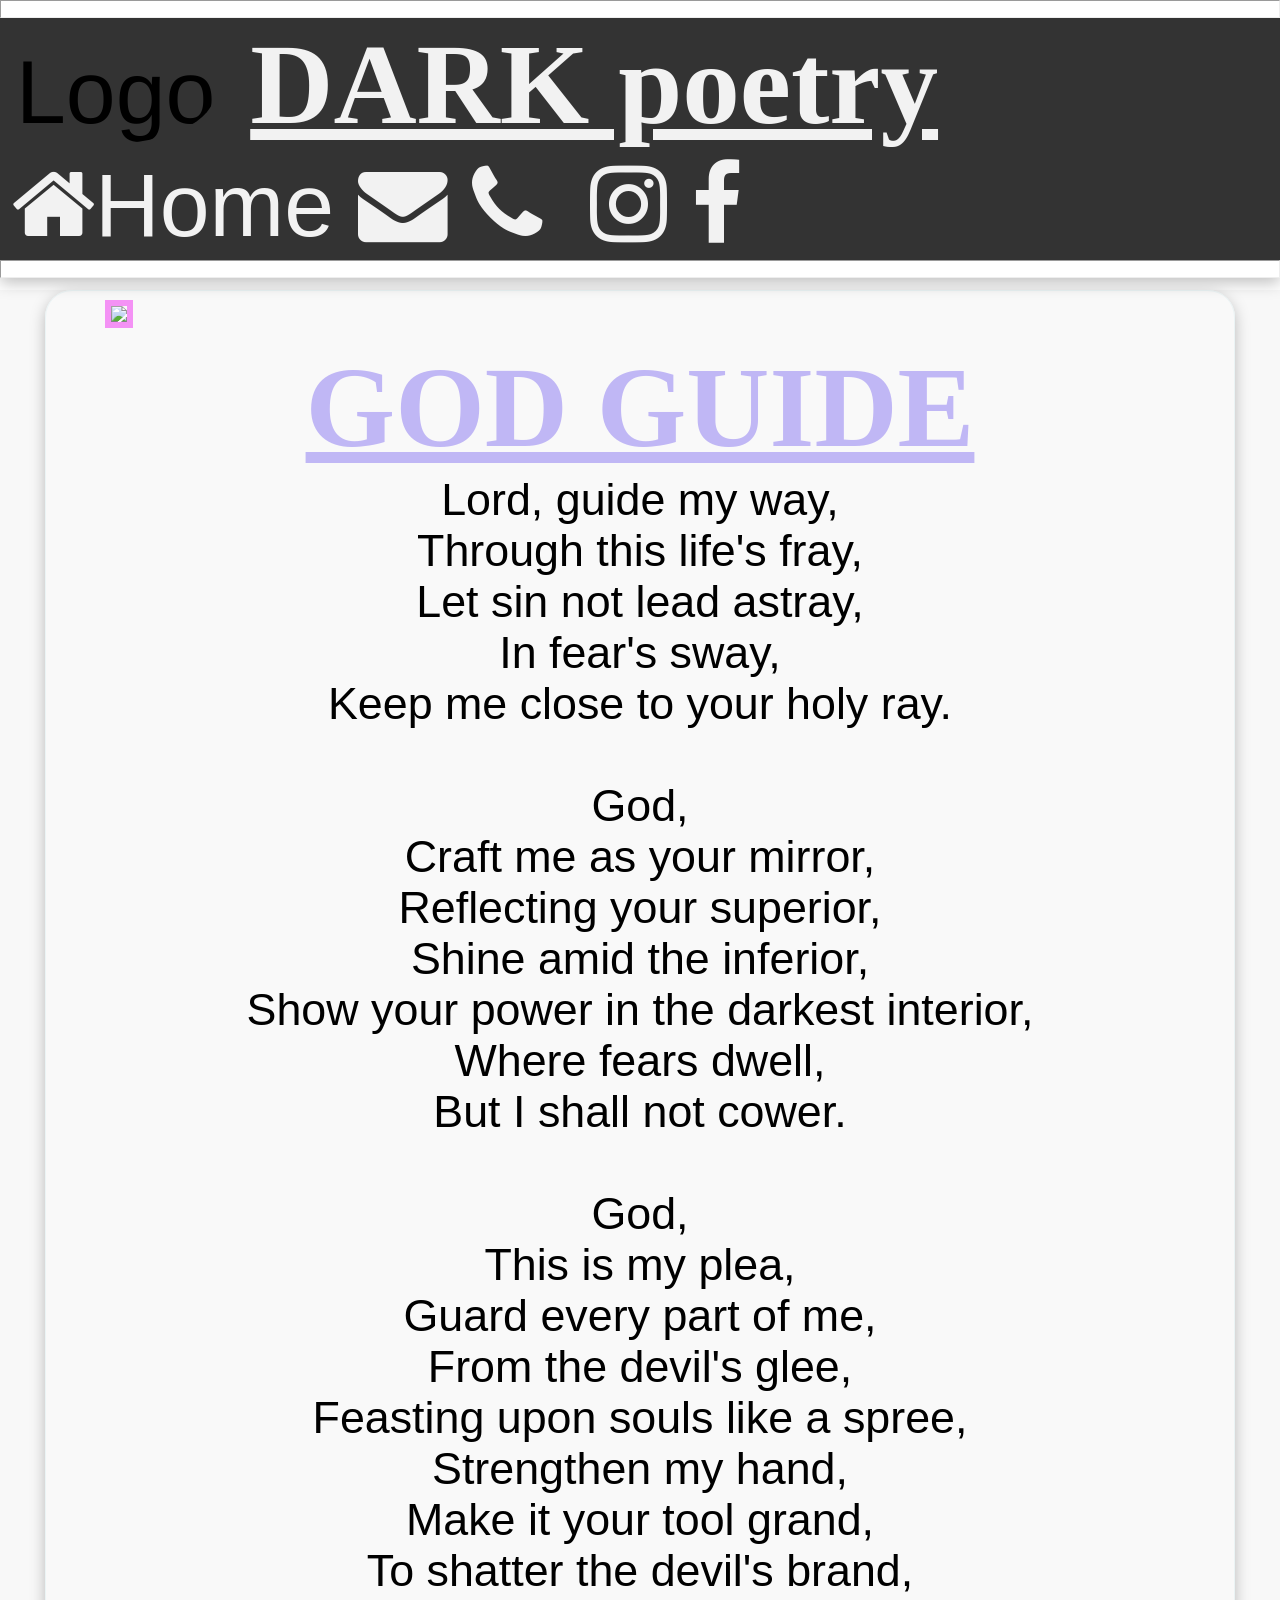
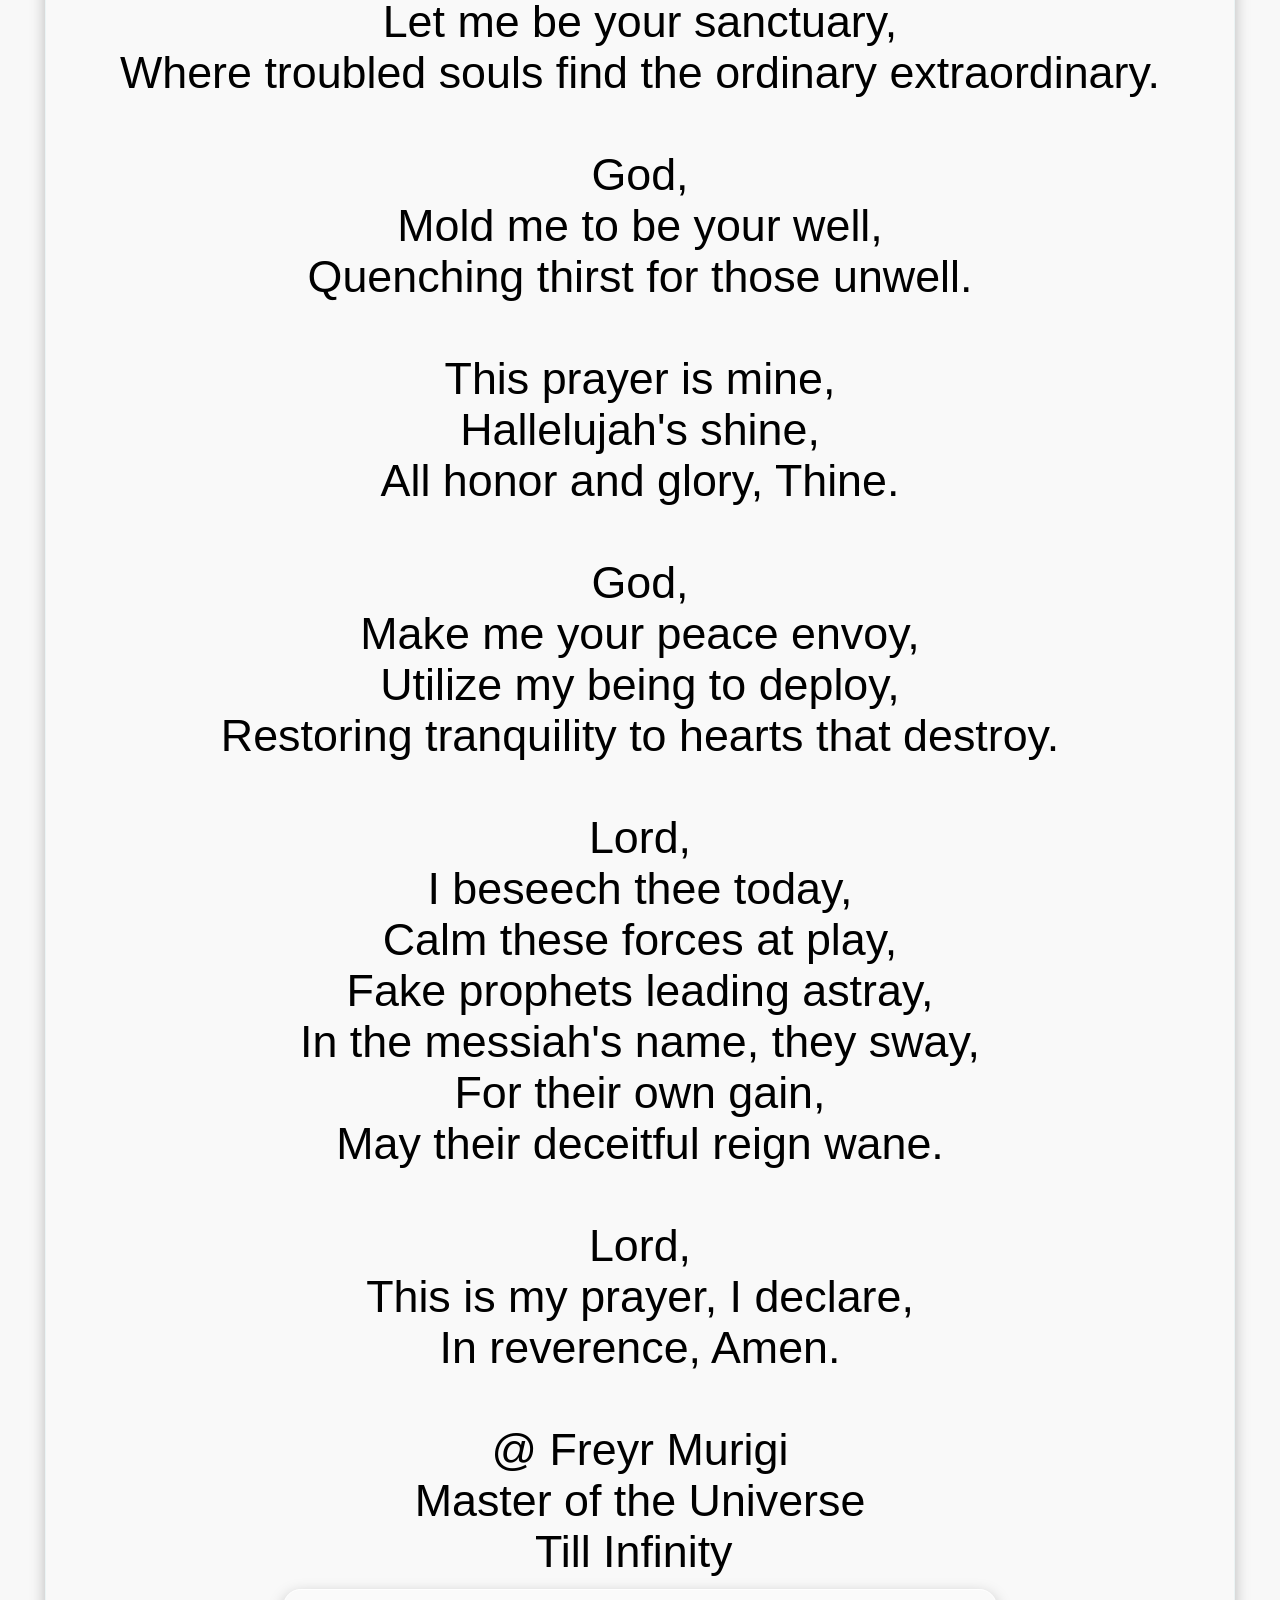
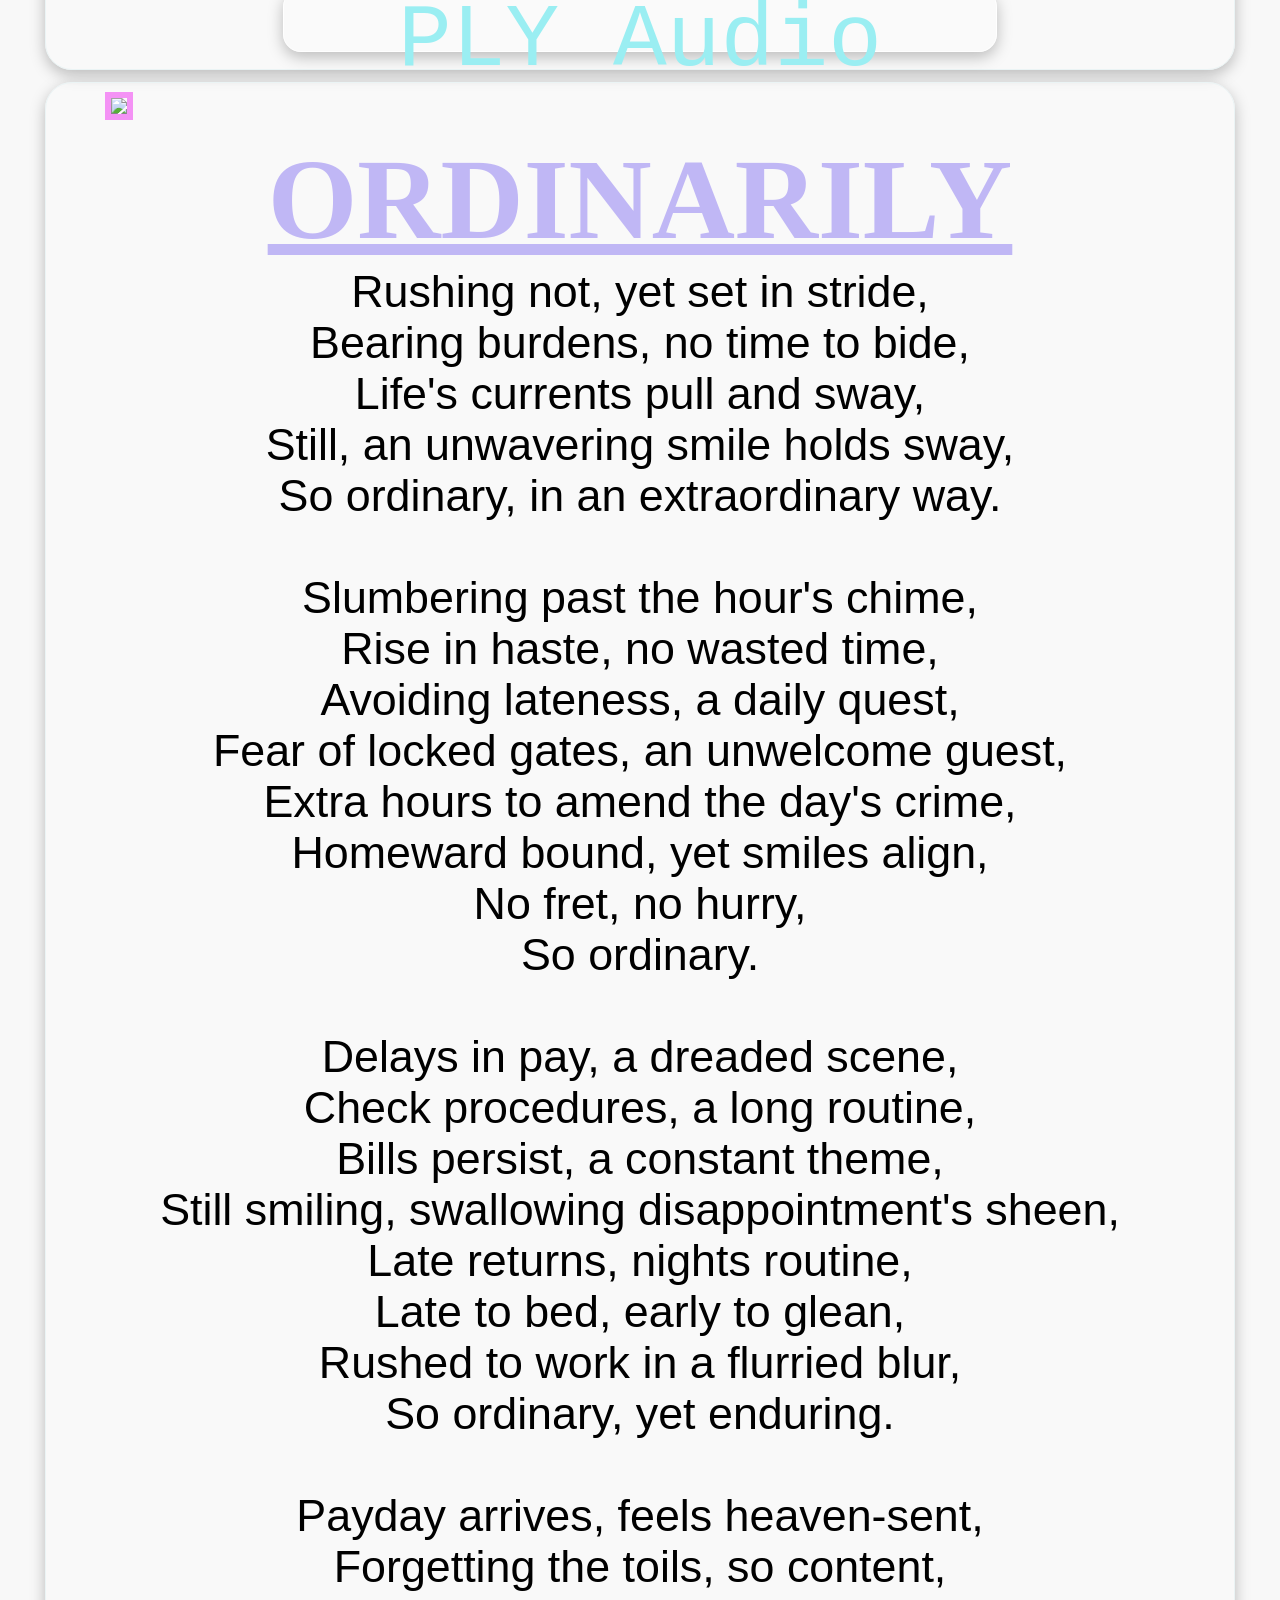
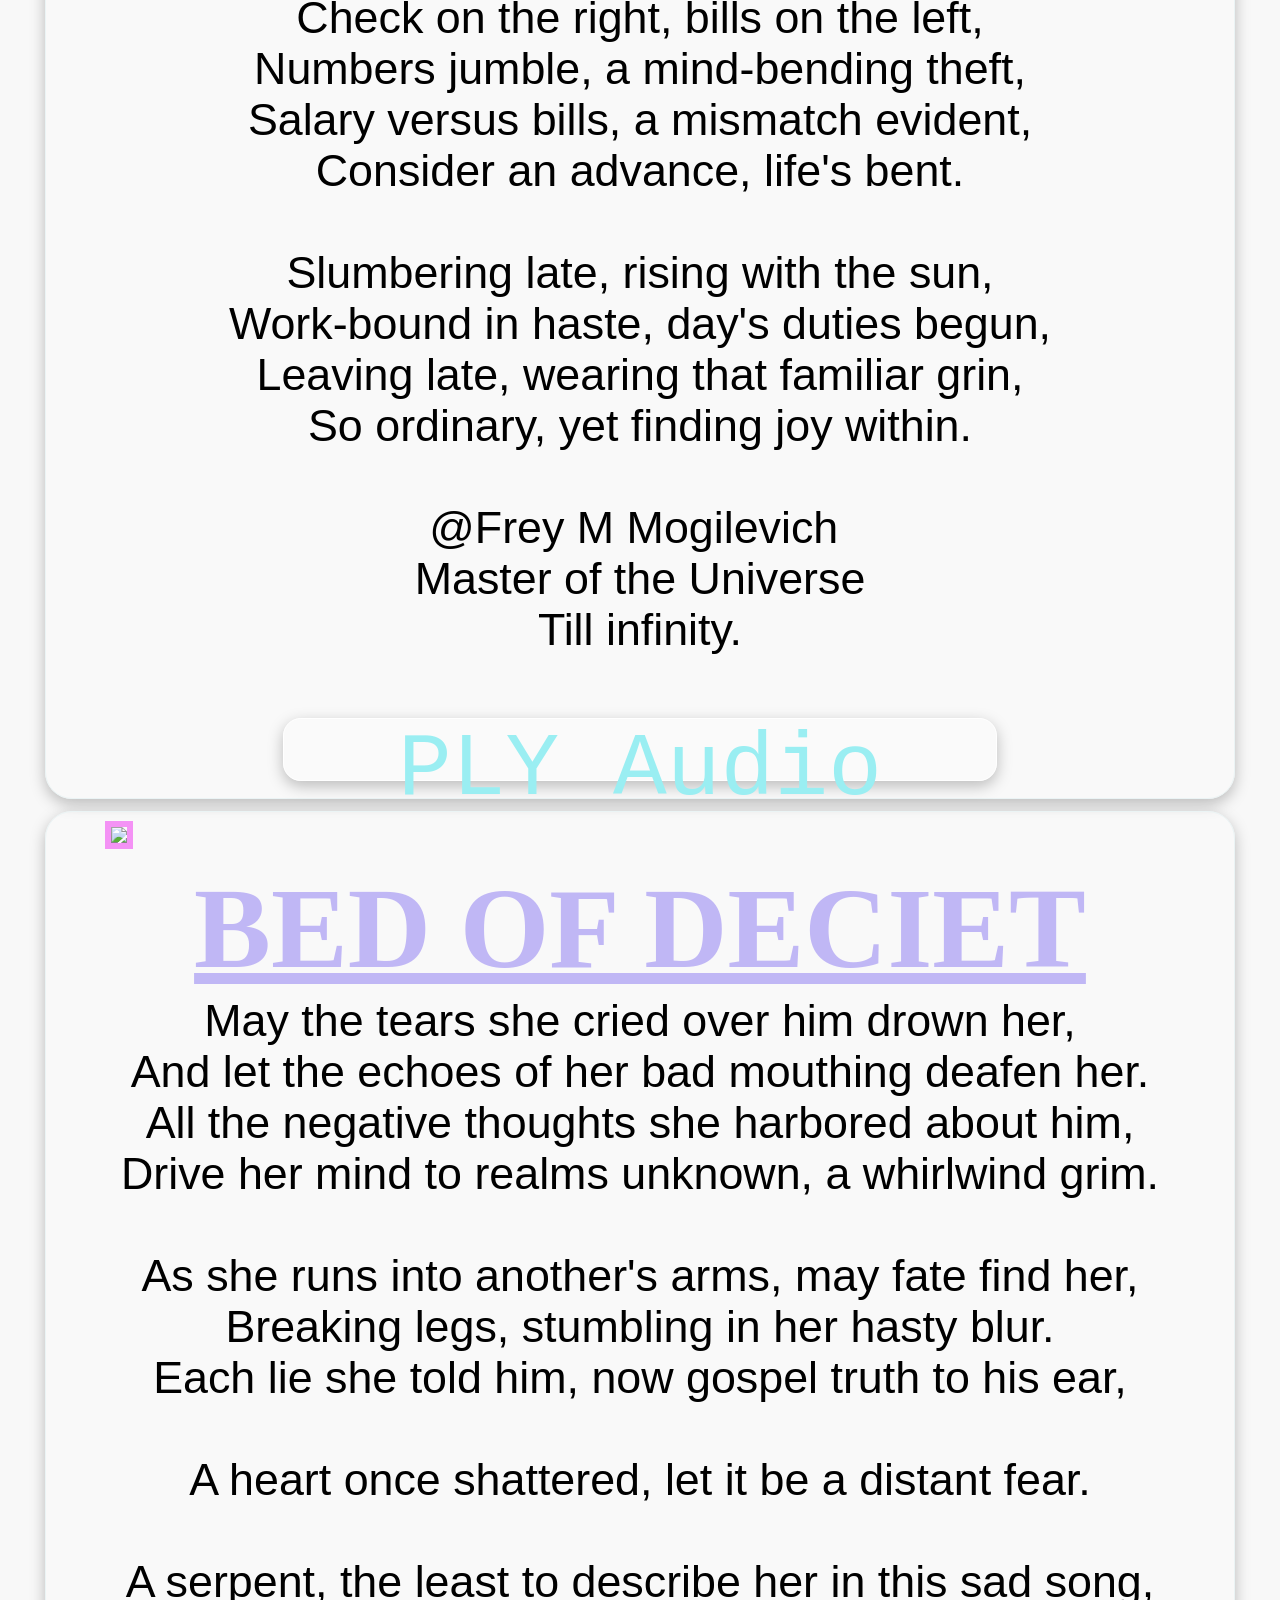
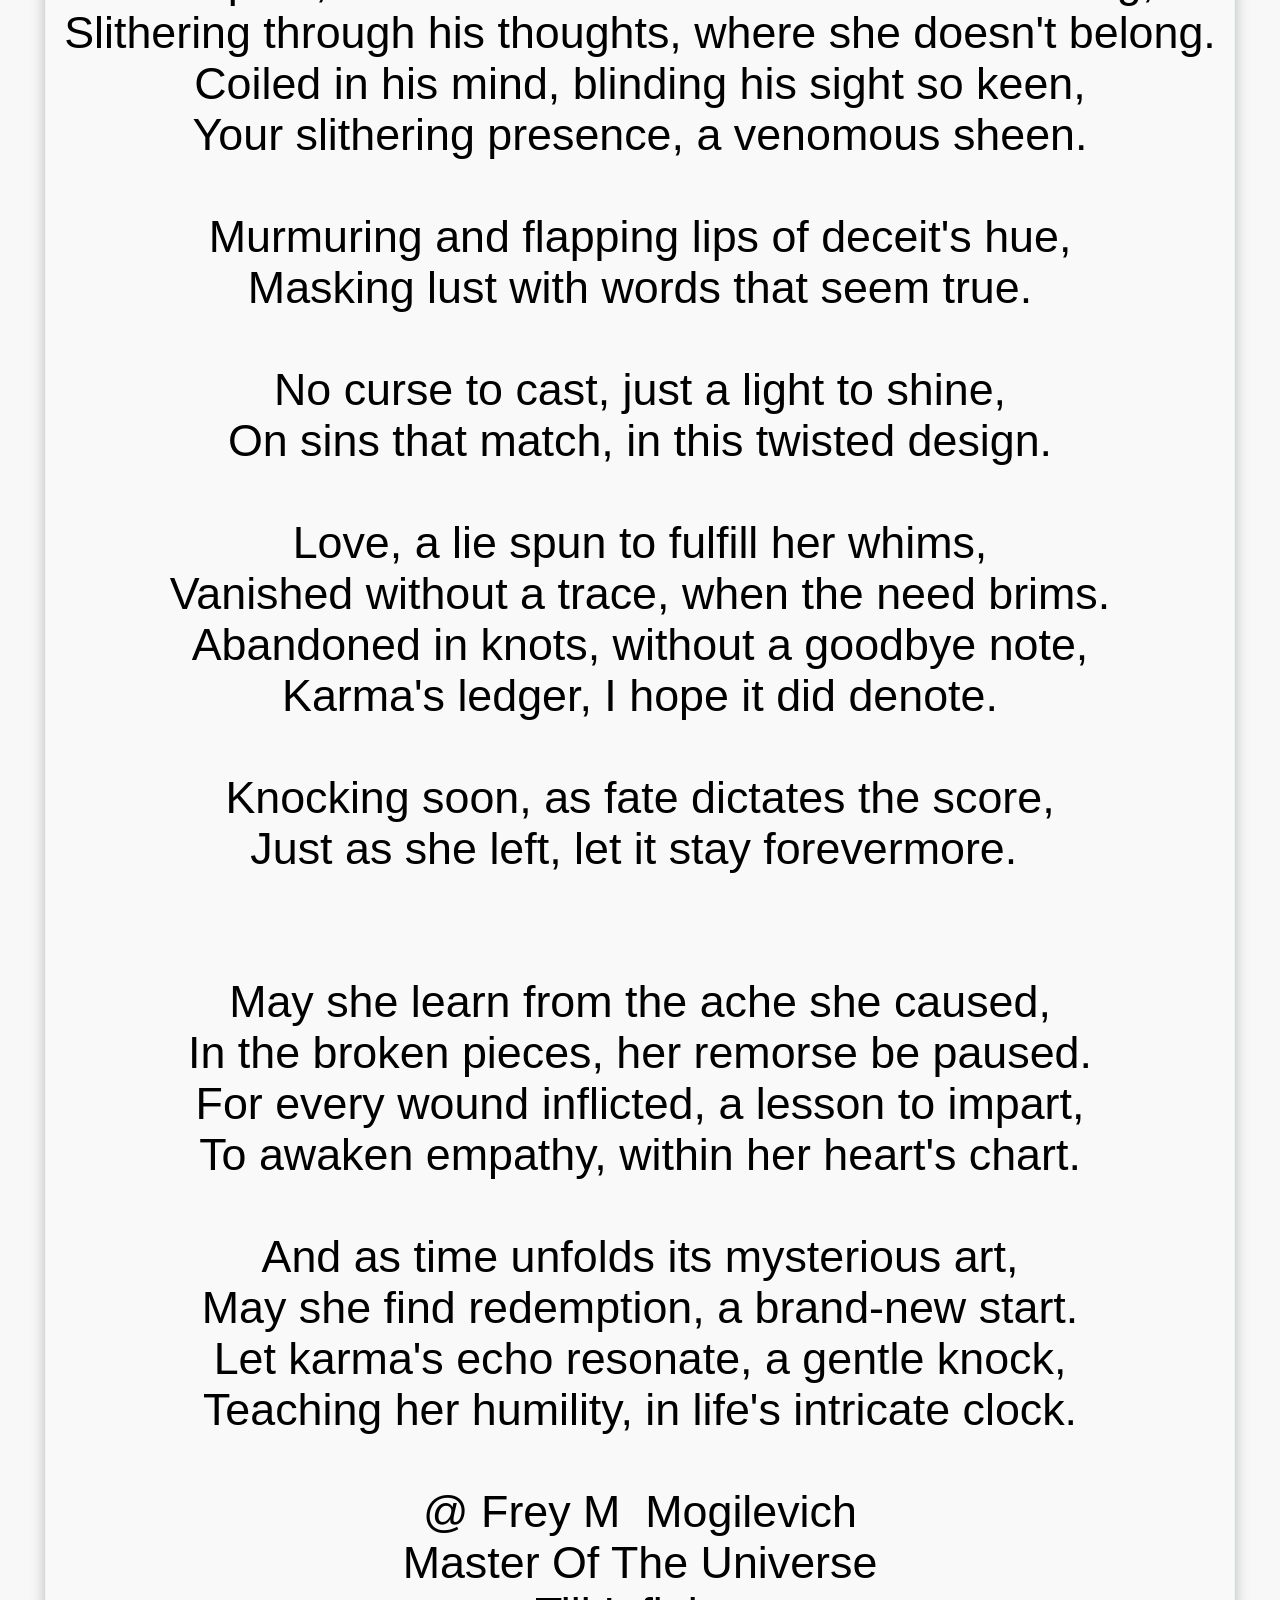
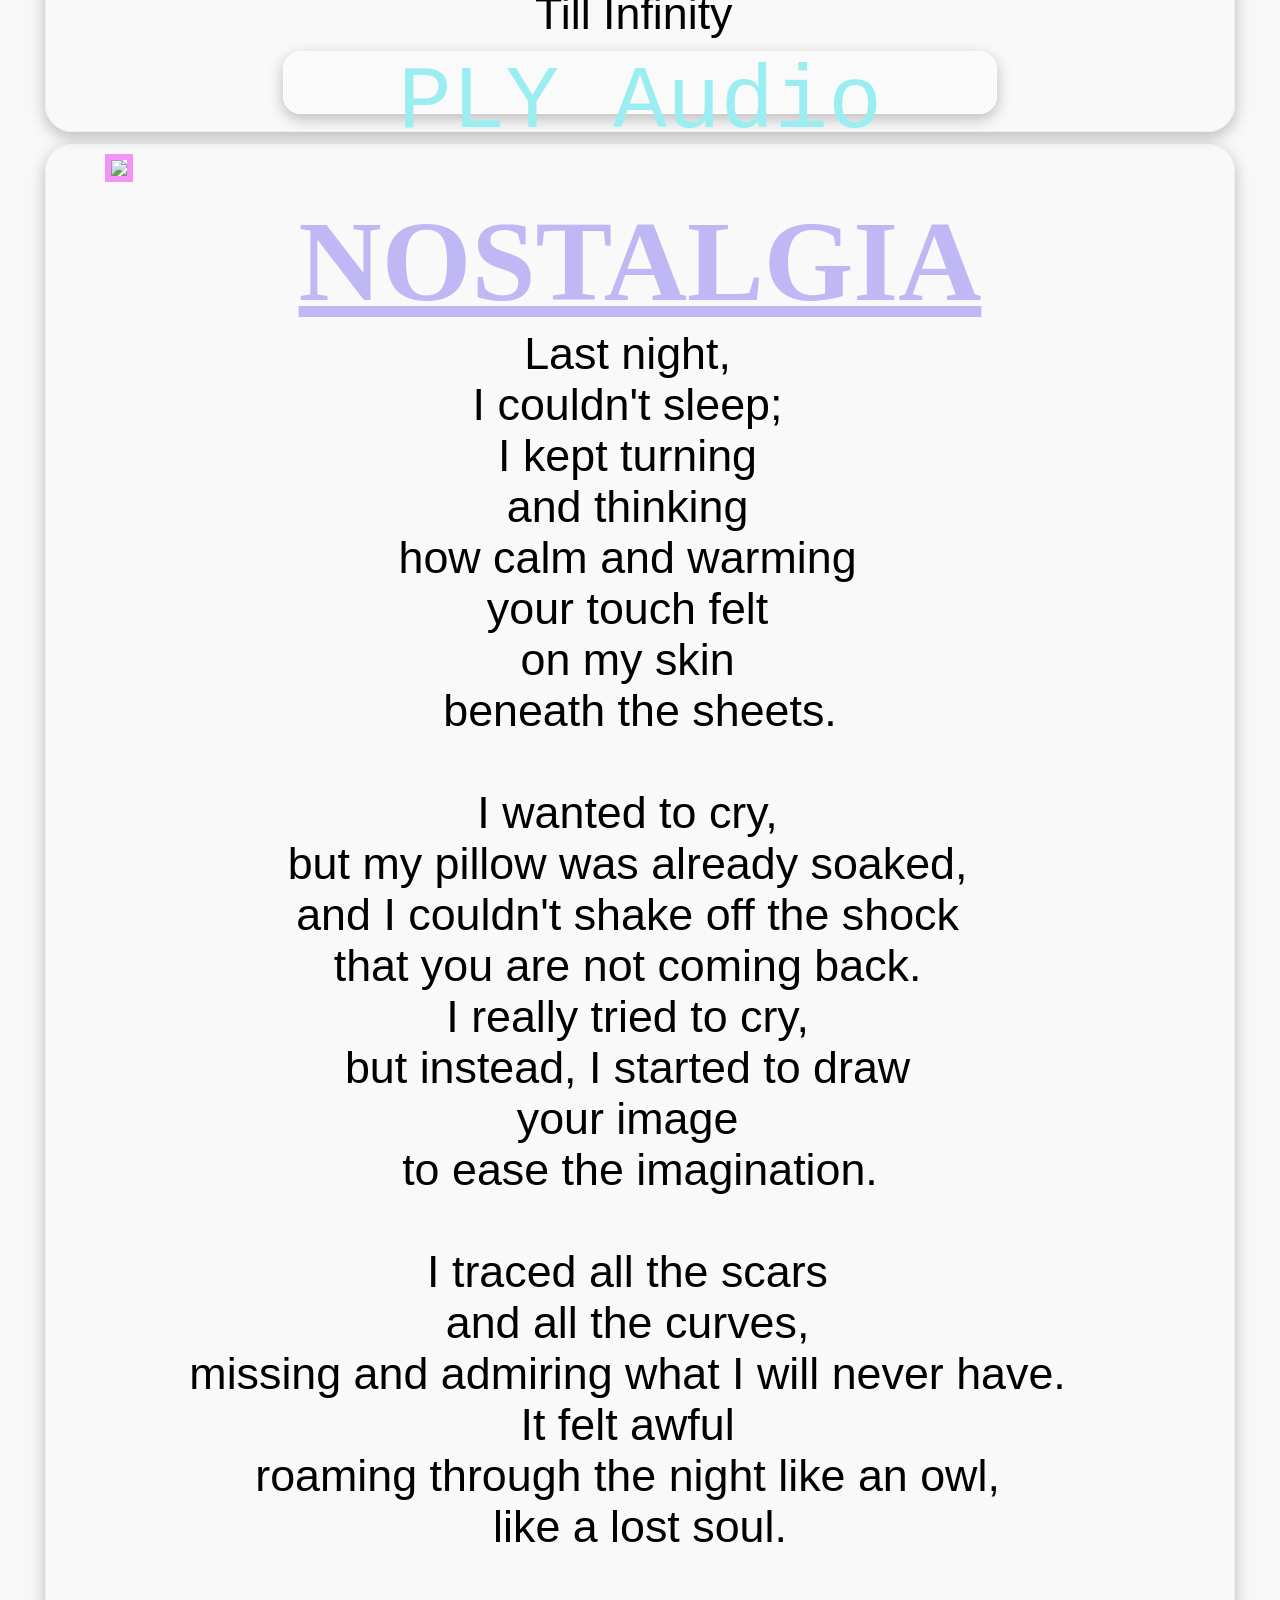
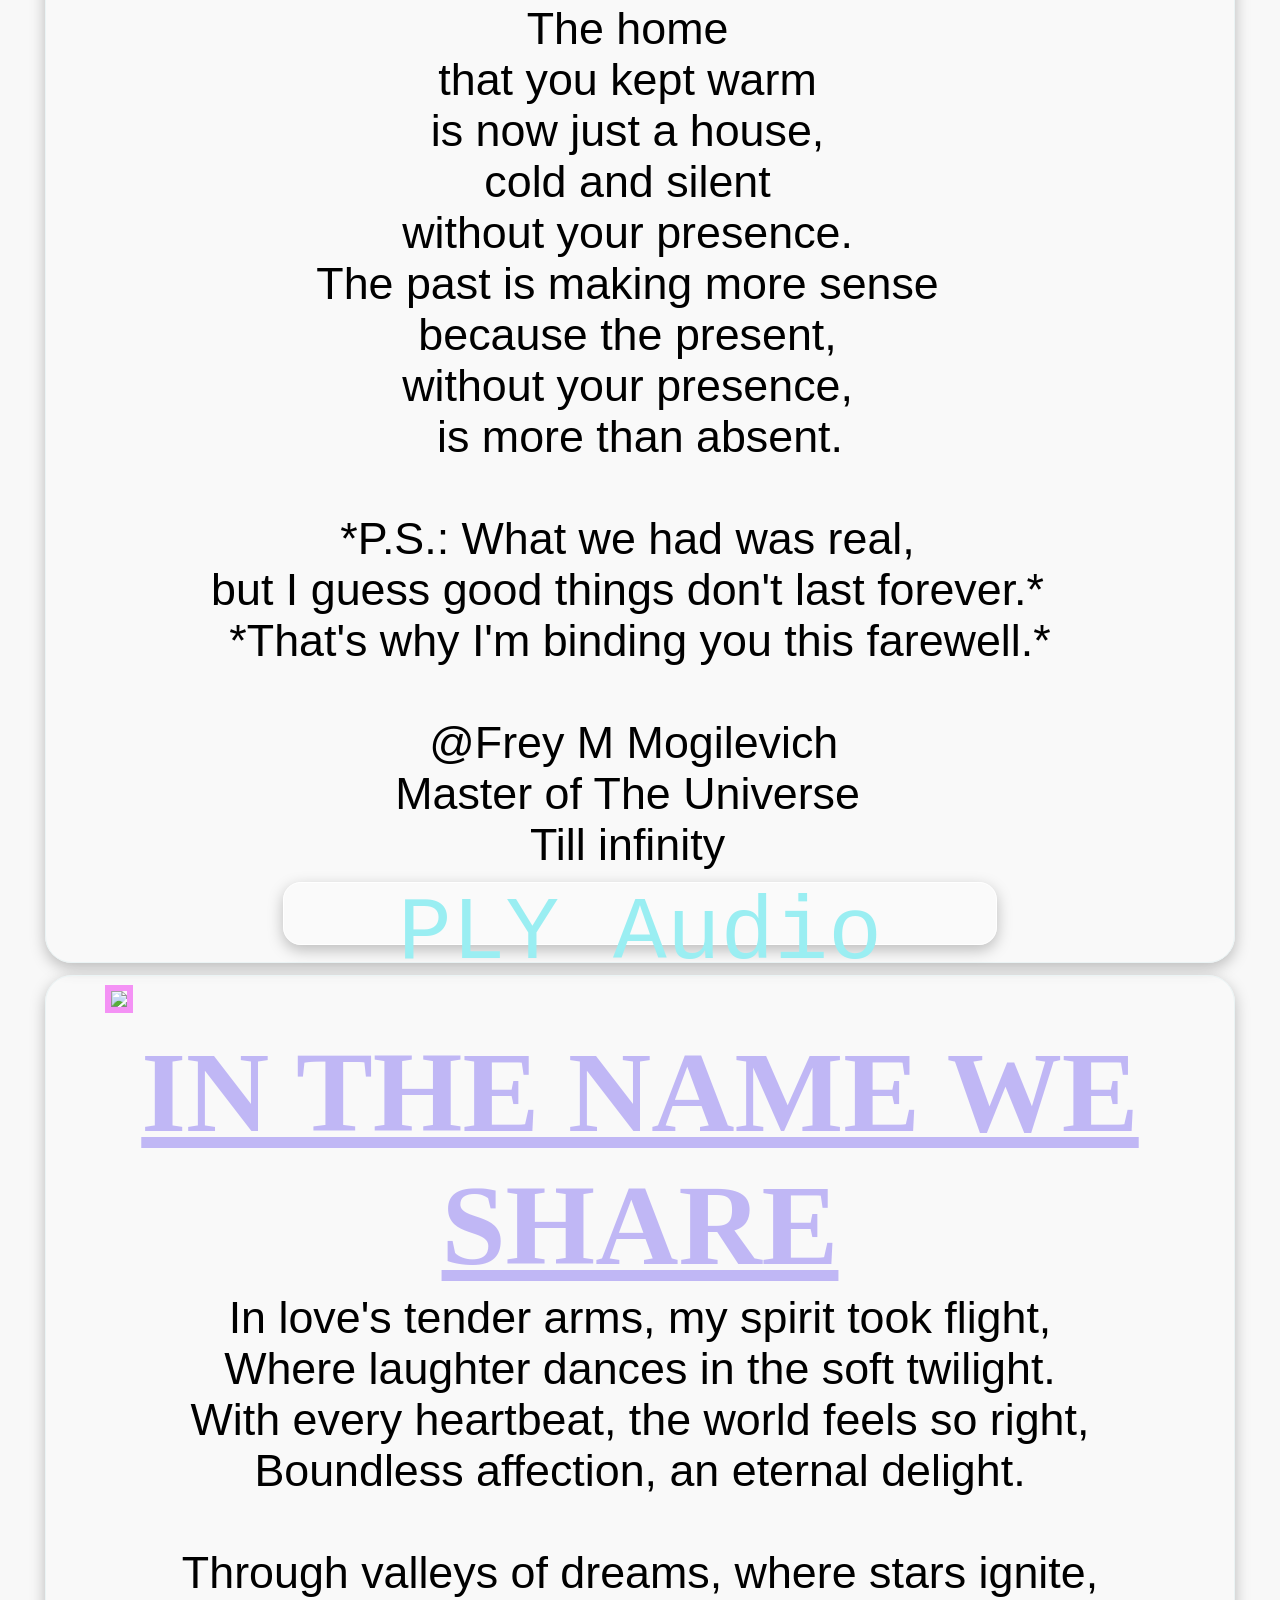
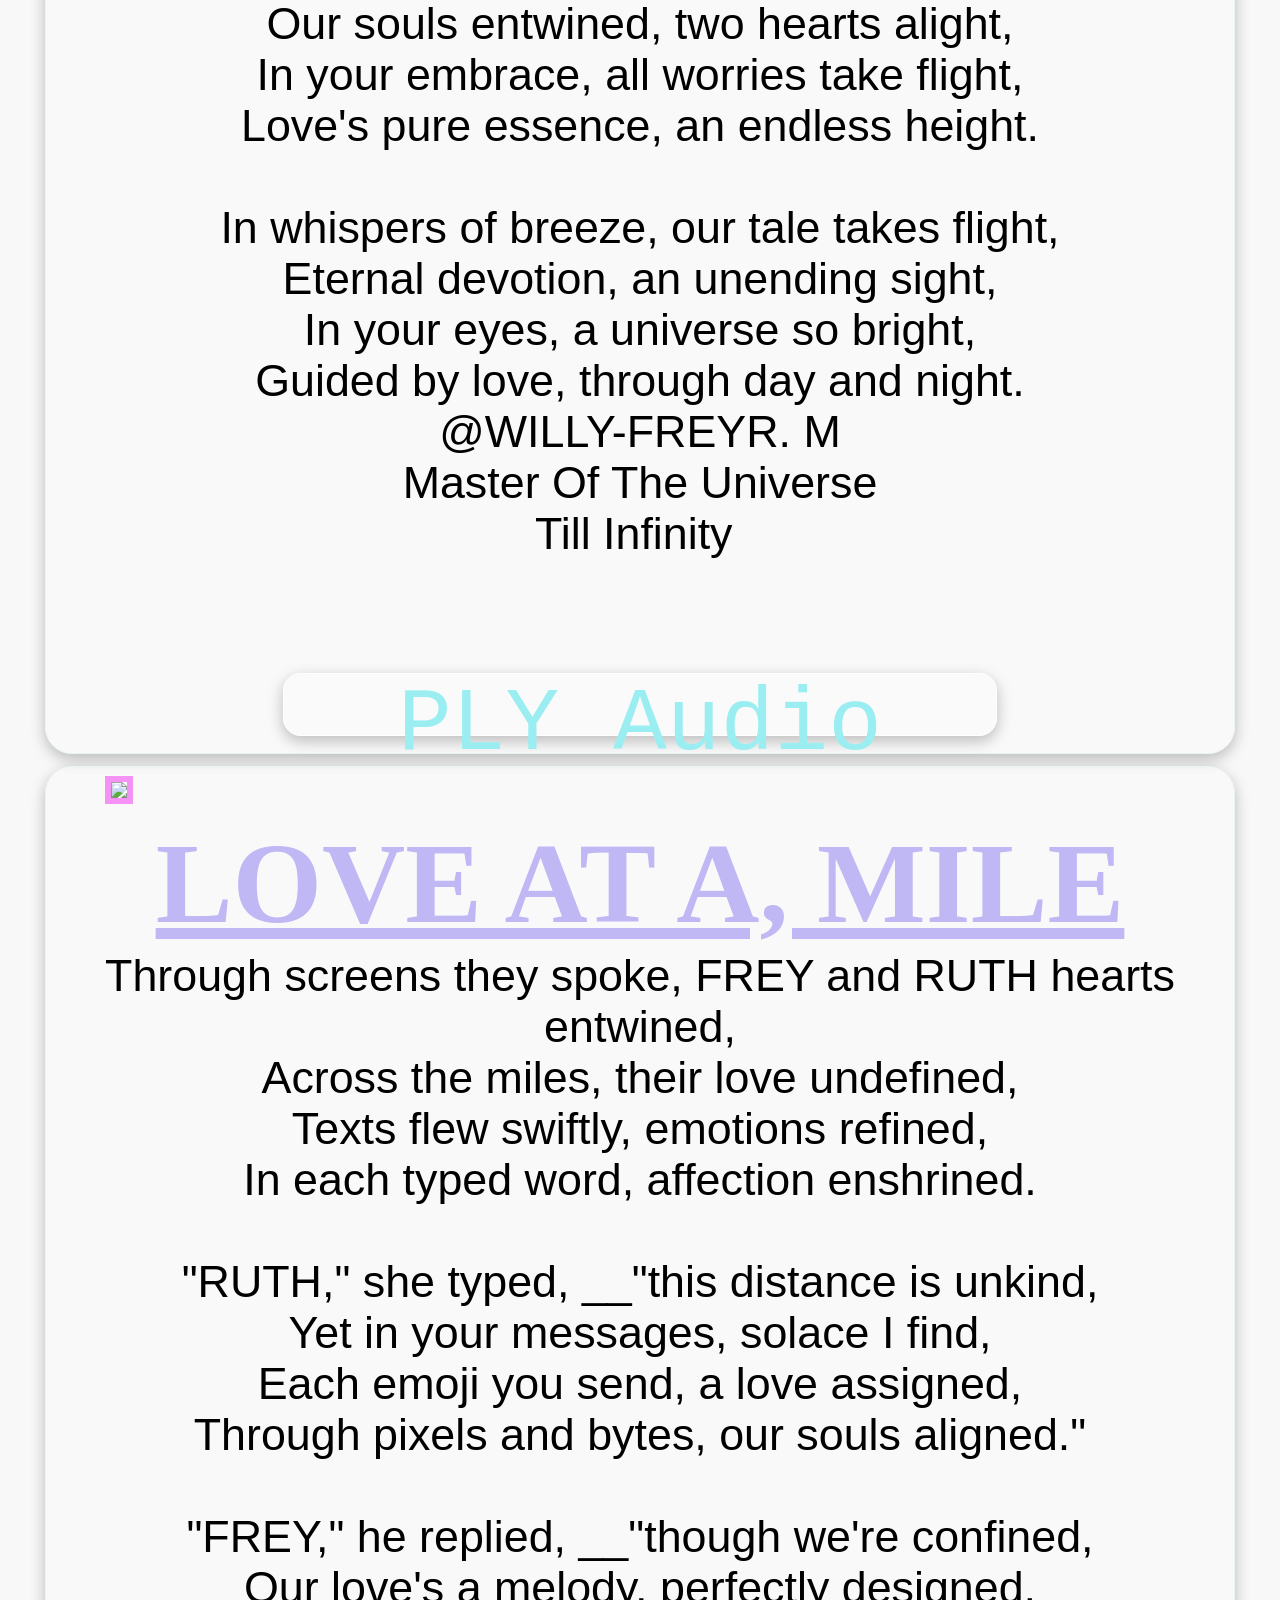
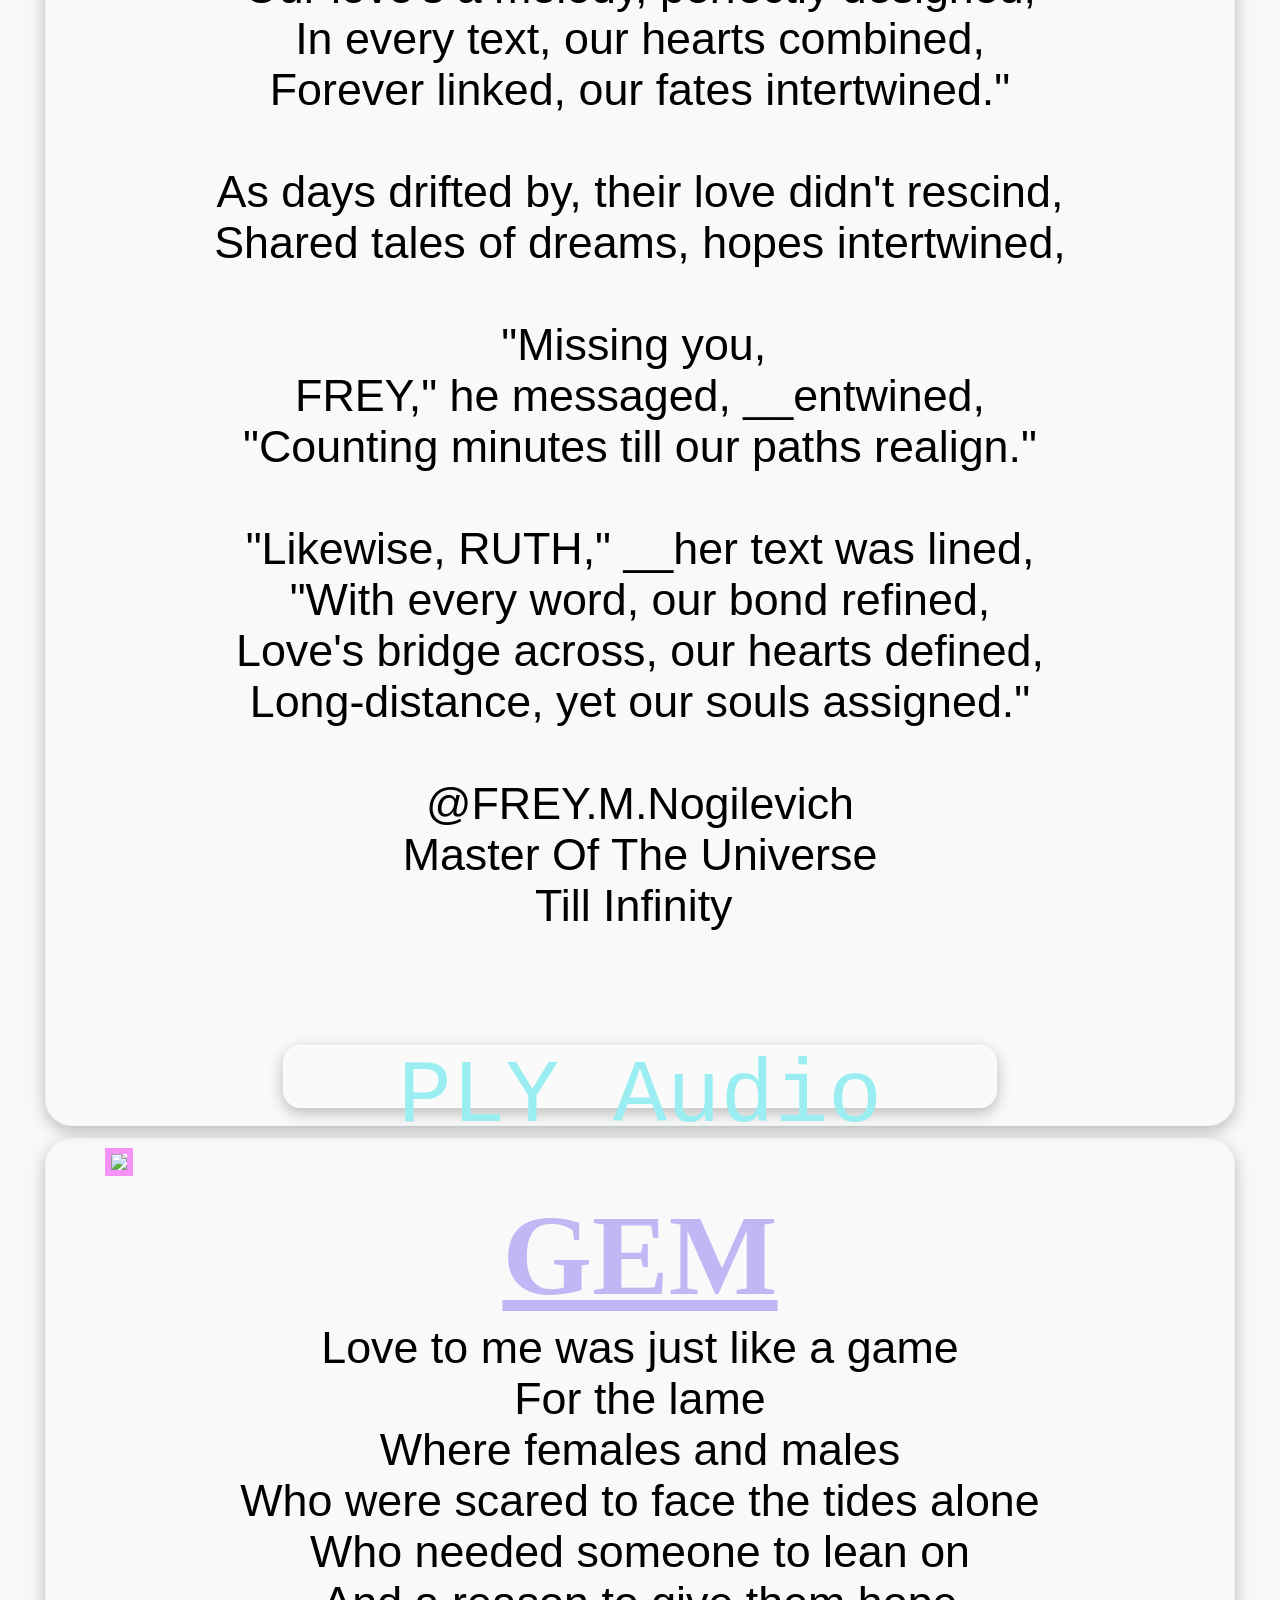
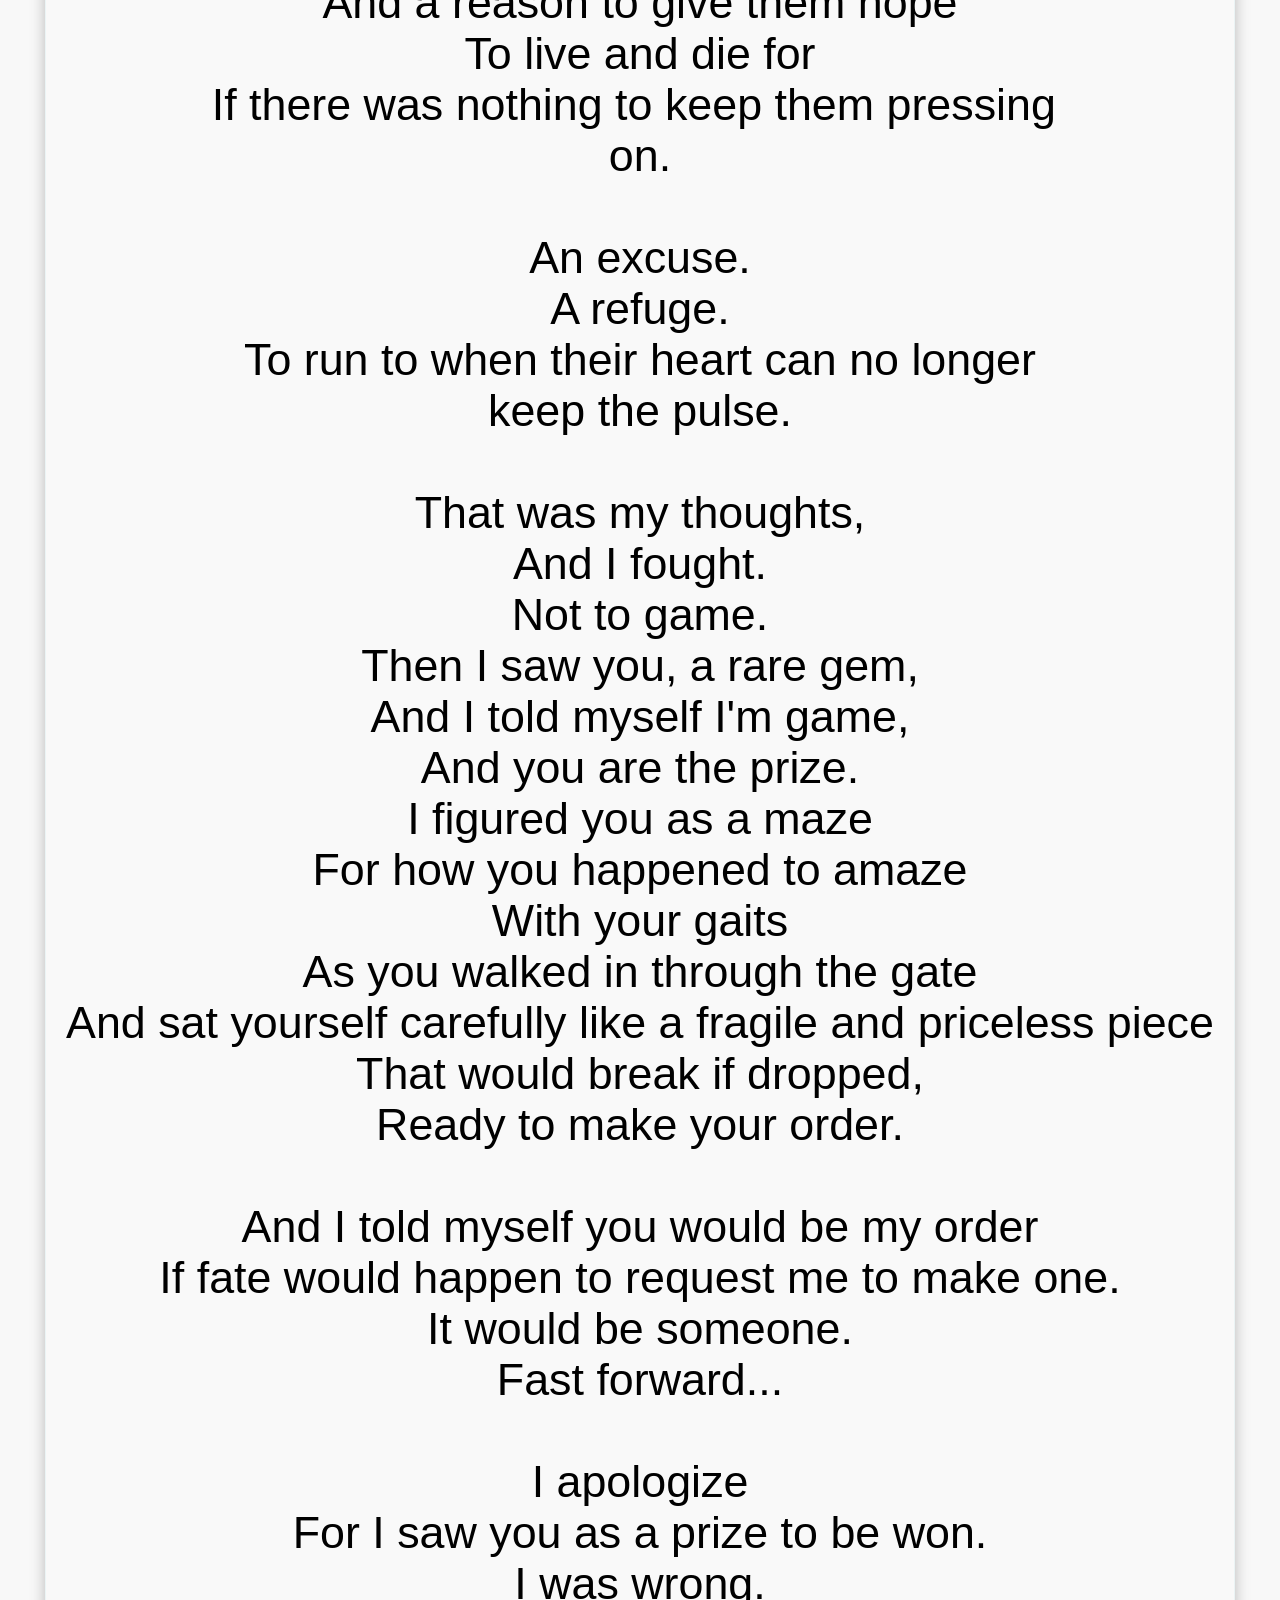
==== DARK poetry .html @ a1395049 "Add files via upload" ====
<!DOCTYPE html>
<html lang="en">
<head>
  <meta charset="UTF-8">
  <title>DARK poetry</title>
  <link rel="stylesheet" href="Darkpoetrystyle.css"/>
   <link rel="stylesheet" href="https://cdnjs.cloudflare.com/ajax/libs/font-awesome/4.7.0/css/font-awesome.min.css">
</head>
<body>
<div class="tt" id="home"></div>
<div class="navbar" id="navbar">
    <hr id="hnbr">
	<div class="hn"></div>
  <img src="/storage/emulated/0/DARK poetry website Code/images/wf-logo-monogram-with-slash-style-design-template-free-vector(0).jpg" alt="Logo" class="logo">
  <h1 class="title">DARK poetry</h1><br>
   <a href="#home"><i class="fa fa-home"></i>Home</a>
   <a href="mailto: willymurigi001@gmail.com"><i class="fa fa-envelope"></i></a>
    <a href="tel:+254742074673" id><i class="fa fa-phone"></i></a>
    <a href="https://wa.me/+254746676242?text=Hello Tech-Miles:"><i class="fa fa-whatsApp"></i></a>
    <a href="#"><i class="fa fa-instagram"></i></a>
    <a href="https://www.facebook.com/profile.php?id=100063918939006"><i class="fa fa-facebook"></i></a>
    <div class="hn"></div>
    <hr id="hnbr">
</div>
        <div class="c-mul" id="c-ml">
         
                
            
            <div class="post">
    <img id="ppp" src="/storage/emulated/0/DARK poetry website Code/images/images (38) (2).jpeg">
    <h1>GOD GUIDE</h1>
    <pre>
Lord, guide my way,
Through this life's fray,
Let sin not lead astray,
In fear's sway,
Keep me close to your holy ray.

God,
Craft me as your mirror,
Reflecting your superior,
Shine amid the inferior,
Show your power in the darkest interior,
Where fears dwell,
But I shall not cower.

God,
This is my plea,
Guard every part of me,
From the devil's glee,
Feasting upon souls like a spree,
Strengthen my hand,
Make it your tool grand,
To shatter the devil's brand,
Let me be your sanctuary,
Where troubled souls find the ordinary extraordinary.

God,
Mold me to be your well,
Quenching thirst for those unwell.

This prayer is mine,
Hallelujah's shine,
All honor and glory, Thine.

God,
Make me your peace envoy,
Utilize my being to deploy,
Restoring tranquility to hearts that destroy.

Lord,
I beseech thee today,
Calm these forces at play,
Fake prophets leading astray,
In the messiah's name, they sway,
For their own gain,
May their deceitful reign wane.

Lord,
This is my prayer, I declare,
In reverence, Amen.

@ Freyr Murigi
Master of the Universe
Till Infinity 
</pre>
    <button id="btnp" onclick="Aud(1)">PLY Audio</button>
</div> <!-- end post -->

            
            <div class="post">
		<img id="ppp" src="/storage/emulated/0/DARK poetry website Code/images/bg.jpg">
		<h1>ORDINARILY </h1>
		<pre>
Rushing not, yet set in stride,
Bearing burdens, no time to bide,
Life's currents pull and sway,
Still, an unwavering smile holds sway,
So ordinary, in an extraordinary way.

Slumbering past the hour's chime,
Rise in haste, no wasted time,
Avoiding lateness, a daily quest,
Fear of locked gates, an unwelcome guest,
Extra hours to amend the day's crime,
Homeward bound, yet smiles align,
No fret, no hurry,
So ordinary.

Delays in pay, a dreaded scene,
Check procedures, a long routine,
Bills persist, a constant theme,
Still smiling, swallowing disappointment's sheen,
Late returns, nights routine,
Late to bed, early to glean,
Rushed to work in a flurried blur,
So ordinary, yet enduring.

Payday arrives, feels heaven-sent,
Forgetting the toils, so content,
Check on the right, bills on the left,
Numbers jumble, a mind-bending theft,
Salary versus bills, a mismatch evident,
Consider an advance, life's bent.

Slumbering late, rising with the sun,
Work-bound in haste, day's duties begun,
Leaving late, wearing that familiar grin,
So ordinary, yet finding joy within.

@Frey M Mogilevich 
Master of the Universe
Till infinity.
		</pre>

		<button id="btnp" onclick="Aud(3)">PLY Audio</button>
	</div> <!-- end post -->
<div class="post">
		<img id="ppp" src="/storage/emulated/0/DARK poetry website Code/images/married-couples-love-have-problems-their-relationship-turn-their-backs-sit-together_726330-1523.jpg">
		<h1>BED OF DECIET</h1>
		<pre>
May the tears she cried over him drown her,
And let the echoes of her bad mouthing deafen her.
All the negative thoughts she harbored about him,
Drive her mind to realms unknown, a whirlwind grim.

As she runs into another's arms, may fate find her,
Breaking legs, stumbling in her hasty blur.
Each lie she told him, now gospel truth to his ear,

A heart once shattered, let it be a distant fear.

A serpent, the least to describe her in this sad song,
Slithering through his thoughts, where she doesn't belong.
Coiled in his mind, blinding his sight so keen,
Your slithering presence, a venomous sheen.

Murmuring and flapping lips of deceit's hue,
Masking lust with words that seem true.

No curse to cast, just a light to shine,
On sins that match, in this twisted design.

Love, a lie spun to fulfill her whims,
Vanished without a trace, when the need brims.
Abandoned in knots, without a goodbye note,
Karma's ledger, I hope it did denote.

Knocking soon, as fate dictates the score,
Just as she left, let it stay forevermore. 


May she learn from the ache she caused,
In the broken pieces, her remorse be paused.
For every wound inflicted, a lesson to impart,
To awaken empathy, within her heart's chart.

And as time unfolds its mysterious art,
May she find redemption, a brand-new start.
Let karma's echo resonate, a gentle knock,
Teaching her humility, in life's intricate clock.

@ Frey M  Mogilevich
Master Of The Universe
Till Infinity 
</pre>
		<button id="btnp" onclick="Aud(4)">PLY Audio</button>
	</div> <!-- end post -->
	<div class="post">
		<img id="ppp" src="/storage/emulated/0/DARK poetry website Code/images/valentine-couple-beautiful-view_718506-24.jpg">
		<h1>NOSTALGIA</h1>
		<pre>
Last night,  
I couldn't sleep;  
I kept turning  
and thinking  
how calm and warming  
your touch felt  
on my skin  
beneath the sheets.

I wanted to cry,  
but my pillow was already soaked,  
and I couldn't shake off the shock  
that you are not coming back.  
I really tried to cry,  
but instead, I started to draw  
your image  
to ease the imagination.

I traced all the scars  
and all the curves,  
missing and admiring what I will never have.  
It felt awful  
roaming through the night like an owl,  
like a lost soul.

The home  
that you kept warm  
is now just a house,  
cold and silent  
without your presence.  
The past is making more sense  
because the present,  
without your presence,  
is more than absent.

*P.S.: What we had was real,  
but I guess good things don't last forever.*  
*That's why I'm binding you this farewell.*

@Frey M Mogilevich 
Master of The Universe  
Till infinity  
</pre>
		<button id="btnp" onclick="Aud(5)">PLY Audio</button>
	</div> <!-- end post -->
<div class="post">
		<img id="ppp" src="/storage/emulated/0/DARK poetry website Code/images/0afa83dd405e46fb08b4d6b2bbf55aad.jpg">
		<h1>IN THE NAME WE SHARE </h1>
		<pre>
In love's tender arms, my spirit took flight,
Where laughter dances in the soft twilight.
With every heartbeat, the world feels so right,
Boundless affection, an eternal delight.

Through valleys of dreams, where stars ignite,
Our souls entwined, two hearts alight,
In your embrace, all worries take flight,
Love's pure essence, an endless height.

In whispers of breeze, our tale takes flight,
Eternal devotion, an unending sight,
In your eyes, a universe so bright,
Guided by love, through day and night.
@WILLY-FREYR. M
Master Of The Universe
Till Infinity 

		    </pre>
		<button id="btnp" onclick="Aud(6)">PLY Audio</button>
	</div> <!-- end post -->
	<div class="post">
		<img id="ppp" src="/storage/emulated/0/DARK poetry website Code/images/stock-vector-girl-with-smartphone-lying-in-bed-hand-drawn-llustration-vector-sketch-587291741.jpg">
		<h1>LOVE AT A, MILE </h1>
		<pre>
Through screens they spoke, FREY and RUTH hearts entwined,
Across the miles, their love undefined,
Texts flew swiftly, emotions refined,
In each typed word, affection enshrined.

"RUTH," she typed, __"this distance is unkind,
Yet in your messages, solace I find,
Each emoji you send, a love assigned,
Through pixels and bytes, our souls aligned."

"FREY," he replied, __"though we're confined,
Our love's a melody, perfectly designed,
In every text, our hearts combined,
Forever linked, our fates intertwined."

As days drifted by, their love didn't rescind,
Shared tales of dreams, hopes intertwined,

"Missing you, 
FREY," he messaged, __entwined,
"Counting minutes till our paths realign."

"Likewise, RUTH," __her text was lined,
"With every word, our bond refined,
Love's bridge across, our hearts defined,
Long-distance, yet our souls assigned."

@FREY.M.Nogilevich
Master Of The Universe
Till Infinity 

		</pre>
		<button id="btnp" onclick="Aud(7)">PLY Audio</button>
	</div> <!-- end post -->
	
	<div class="post">
	<img id="ppp" src="/storage/emulated/0/DARK poetry website Code/images/image-20160511-18171-kulas4.jpg">
	    <h1>GEM</h1>
		 <pre>
Love to me was just like a game
For the lame
Where females and males
Who were scared to face the tides alone
Who needed someone to lean on
And a reason to give them hope
To live and die for
If there was nothing to keep them pressing 
on.

An excuse.
A refuge.
To run to when their heart can no longer
keep the pulse.

That was my thoughts,
And I fought.
Not to game.
Then I saw you, a rare gem,
And I told myself I'm game,
And you are the prize.
I figured you as a maze
For how you happened to amaze
With your gaits
As you walked in through the gate
And sat yourself carefully like a fragile and priceless piece
That would break if dropped,
Ready to make your order.

And I told myself you would be my order
If fate would happen to request me to make one.
It would be someone.
Fast forward...

I apologize
For I saw you as a prize to be won.
I was wrong.
I apologize
For premeditating a long con.
On your heart

Thank you.
For helping me know how to love,
And for keeping our hearts warm.

Thank you.
For turning this house into a home,
And for keeping it warm.
Your presence is of essence.

I adore you.
I owe you.
I love you.

@FREY.M.MOGILEVICH
Master Of The Universe
Till Infinity 
 </pre>
		<button id="btnp" onclick="Aud(8)">PLY Audio</button>
	</div> <!-- end post -->
            <!-- ... (other post divs) ... -->
    </div>
    <div class="post">
		 <pre>
		     <h1>Close The door</h1>
Ain't boasting, but peace found me when you packed your bags,  
Boarded a bus, declaring an end to us with no more flags.  
You weren't just a nuisance; you endangered my mental health,  
A vampire, draining all my energy in pursuit of your stealth.

A labyrinth of headaches, navigating your every whim,  
Chasing circles, ending up in your ungrateful, toxic brim.  
Round after round, a chaotic maze of futile tries,  
Until finally, I saw your back, the door, your goodbyes.

Flames flickered as you departed, a finale so surreal,  
And my energy, once captive, now liberated to heal.  
Bursting free from the chains of your toxic grasp,  
In this newfound solitude, my strength began to clasp.

No longer entangled in the web of your disdain,  
In the aftermath, a symphony of liberation's refrain.  
Six stanzas echoing the triumph of letting you go,  
A tale of renewal, strength, and freedom's vibrant flow.
@Frey.M.Mogilevich
  Master Of The Universe</pre>
		<button id="btnp" onclick="Aud(9)">PLY Audio</button>
	</div> <!-- end post -->
            <!-- ... (other post divs)--->
      <div class="post">
		 <pre>
		     <h1>Loading,,,</h1>
		     more
		     poems
		   
		 </pre>
		<button id="btnp" onclick="Aud(10)">PLY Audio</button>
	</div> <!-- end post -->
            <!-- ... (other post divs)--->
    
 </div> <!-- end c-multicol -->
        
       

 <script src="https://code.responsivevoice.org/responsivevoice.js?key=XpT7an2G"></script>
 <script>
     
            const Button = document.getElementById("btnp");

            function Aud(divIndex) {
                
                  const divContent = document.querySelector(`.post:nth-child(${divIndex}) pre`).textContent.trim();
                  
                  responsiveVoice.speak(divContent, "Australian Male", { volume: 1 });
                  
                  
                    if(responsiveVoice.isPlaying(divContent, "Australian Male", { volume: 1 })) {
       responsiveVoice.pause();

   }else{
       responsiveVoice.resume();
   }
            }


    // Add sticky class to navbar when scrolling
window.onscroll = function() {
  stickyNavbar();
};

var navbar = document.getElementById("navbar");
var sticky = navbar.offsetTop;

function stickyNavbar() {
  if (window.pageYOffset >= sticky) {
    navbar.classList.add("sticky");
  } else {
    navbar.classList.remove("sticky");
  }
}


 </script>
</body>
</html>
---- Darkpoetrystyle.css ----
* {
      margin: 0;
      padding: 0;
      box-sizing: border-box;
    }
    
    body {
  margin: 0;
  font-family:Arial, sans-serif;
  width:100%;
  background:#FFFFFF;
    }
    
.navbar {
  overflow: hidden;
  background-color: #333;
  position: sticky;
  top: 0;
  width: 100%;
  font-size: 7vw;
  font-weight:strong;
  box-shadow: 0px 5px 15px rgba(0,0,0,0.25);
}

.navbar a {
  float: left;
  display: block;
  color: #f2f2f2;
  text-align: center;
  padding: 3px 12px;
  text-decoration: none;
}


.logo {
  width: 90px;
  height: 90px;
  border-radius:50%;
  margin-right: 10px;
}

.title {
  margin: 0;
  display: inline;
  color: #f2f2f2;
}

.content {
  /* Adjust to compensate for the fixed navbar */
}

h2 {
  text-align: center;
}

.subtitles {
  list-style-type: none;
  padding: 0;
  text-align: center;
}

.subtitles li {
  padding: 10px;
}

.tt{
    width:100%;
    height:auto;
    margin:0;
    background: #DFCCDB;
}
    .c-mul{
        width:100%;
        height:auto;
        background:#F8F8F8;
        margin:9px auto;
    }
    .post{
        width:93%;
        height:auto;
        
        margin:12px auto;
        background-color: rgba(255, 255, 255, .15);
        box-shadow: 0px 5px 15px rgba(0,0,0,0.25);
        border:1.8px solid #EBF4F5;
        border-radius:27px;
    }
    #ppp{
        width:90%;
        height:auto;
        margin:9px 5%;
        border:solid 6px #F492F5;
    }
    pre {
    white-space: pre-wrap; /* Preserve white spaces, wrap text as needed */
    word-wrap: break-word; /* Break long words to fit within the container */
    text-align: center;
    font-size:3.5vw;
    font-family: Arial, sans-serif;
    
}
    
    button{
        width:60%;
        height:63px;
        font-size:7vw;
        font-weight: strong;
        font-family:Monospace;
        color:#9AEEF2;
        margin:12px 20%;
        background-color: rgba(255, 255, 255, .15);
        box-shadow: 0px 5px 15px rgba(0,0,0,0.25);
        border:1.5px solid white;
        border-radius:18px;
        transition-delay: 0.7s;
    }
    button:hover{
        background: #97EBB7;
        color: #F4FFE9;
    }
    
    h1,h3{
        text-align: center;
        color:#C0B7F5;
        text-decoration:underline;
        font-size:9vw;
        font-family: Times New Roman;
        
        
    }
    #coNT,#abt{
        width:90%;
        height:auto;
        margin:6px auto;
        display:none;
        background-color: rgba(255, 255, 255, .15);
        box-shadow: 0px 5px 15px rgba(0,0,0,0.25);
        border:1.8px solid #EBF4F5;
        border-radius:27px;
    }
    #spp{
        font-size: 7vw;
        text-align: center;
        color:#CC00FF;
        font-weight: strong;
        margin:3px 3px;
        padding:9px;
    }
    #c-ml{
        display: block;
    }
    #sbt{
        font-size: 4vw;
        text-align: center;
        color:#CC00FF;
        font-weight: strong;
        margin:3px 3px;
        padding:9px;
    }
    
    #btN{
        width:27%;
        height:auto;
        font-size:5vw;
        font-weight: strong;
        font-family:Sans-Serif;
        text-align: center;
        color:#FFFFFF;
        margin:7px 2.5%;
        background-color: rgba(255, 255, 255, .15);
        backdrop-filter: blur(5px);
        box-shadow: 0px 5px 15px rgba(0,0,0,0.25);
        border:1.5px solid white;
        border-radius:12px;
        transition-delay: 0.3s;
    }
    #btN:hover{
        background: #FFD600;
        color: #F4FFE9;
    }
    
   #hnbr{
       width:100%;
       height:18px;
       background: #FFFFFF;
   }
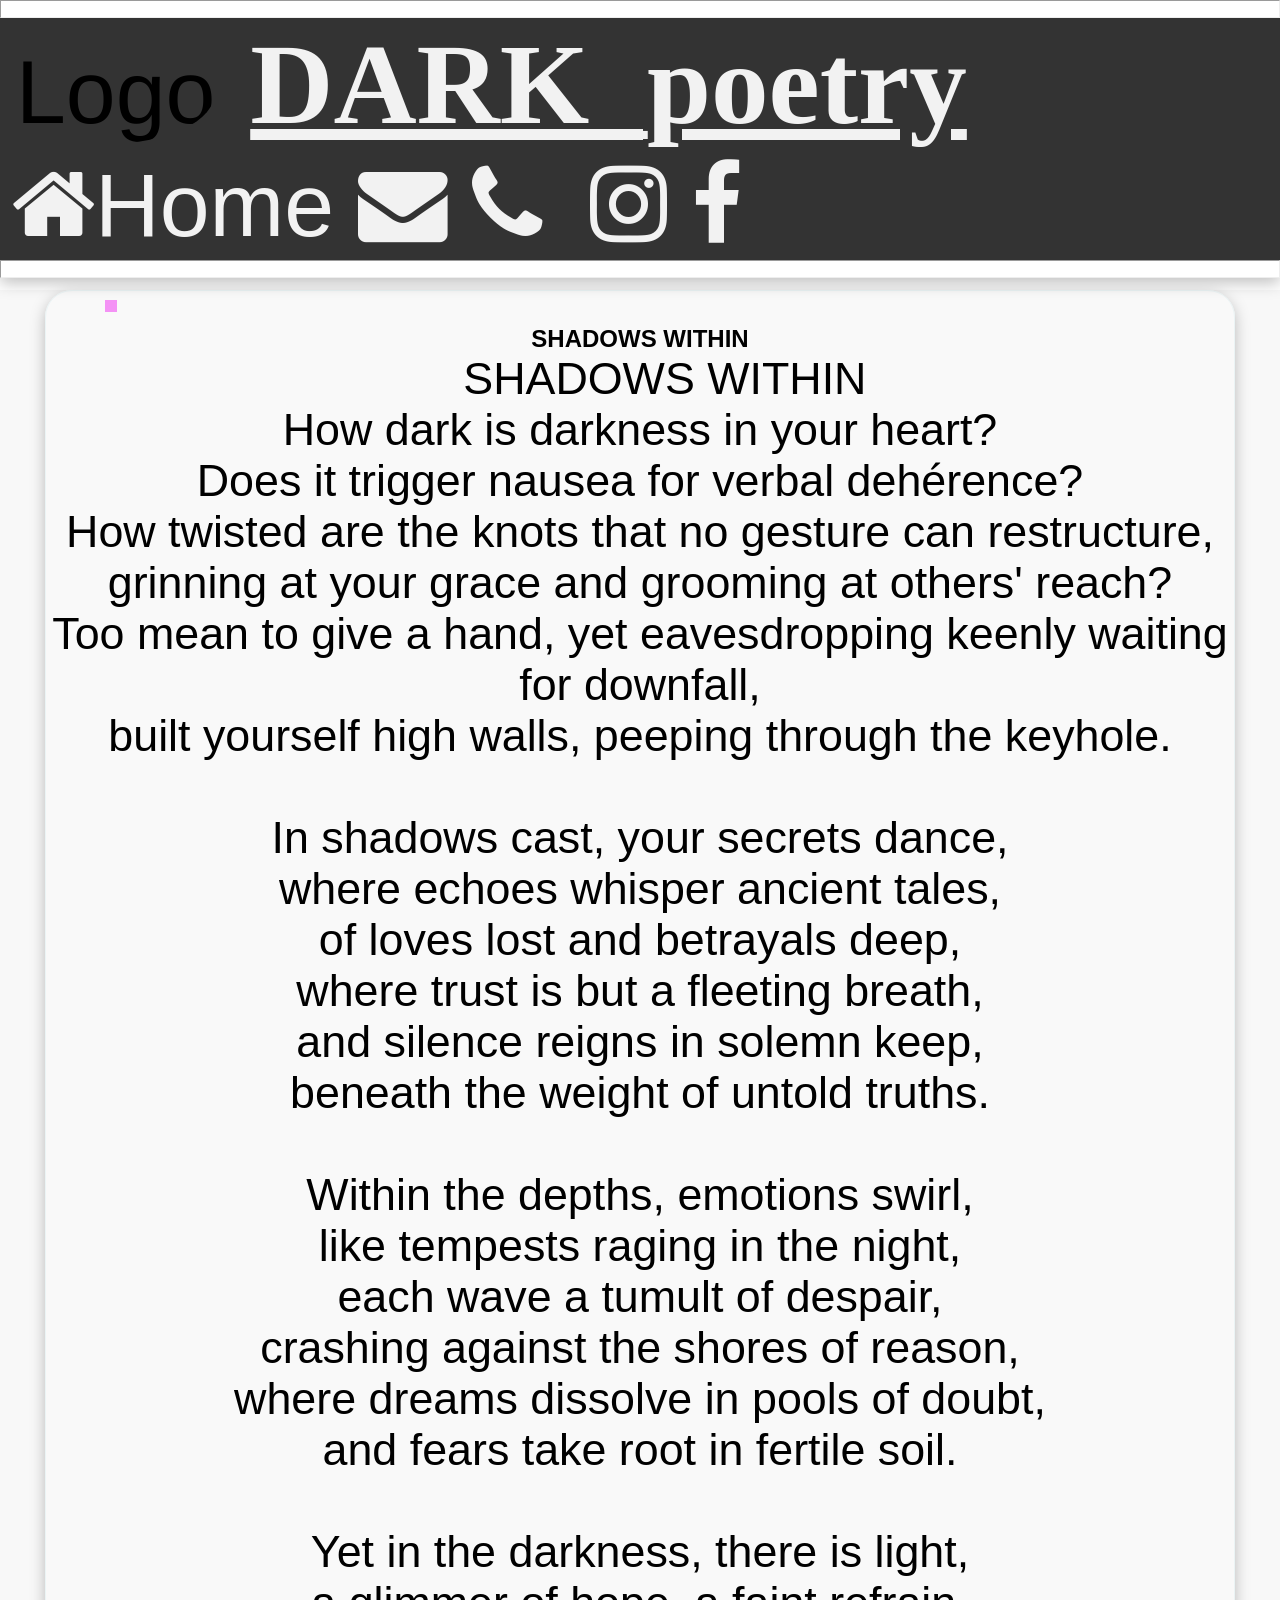
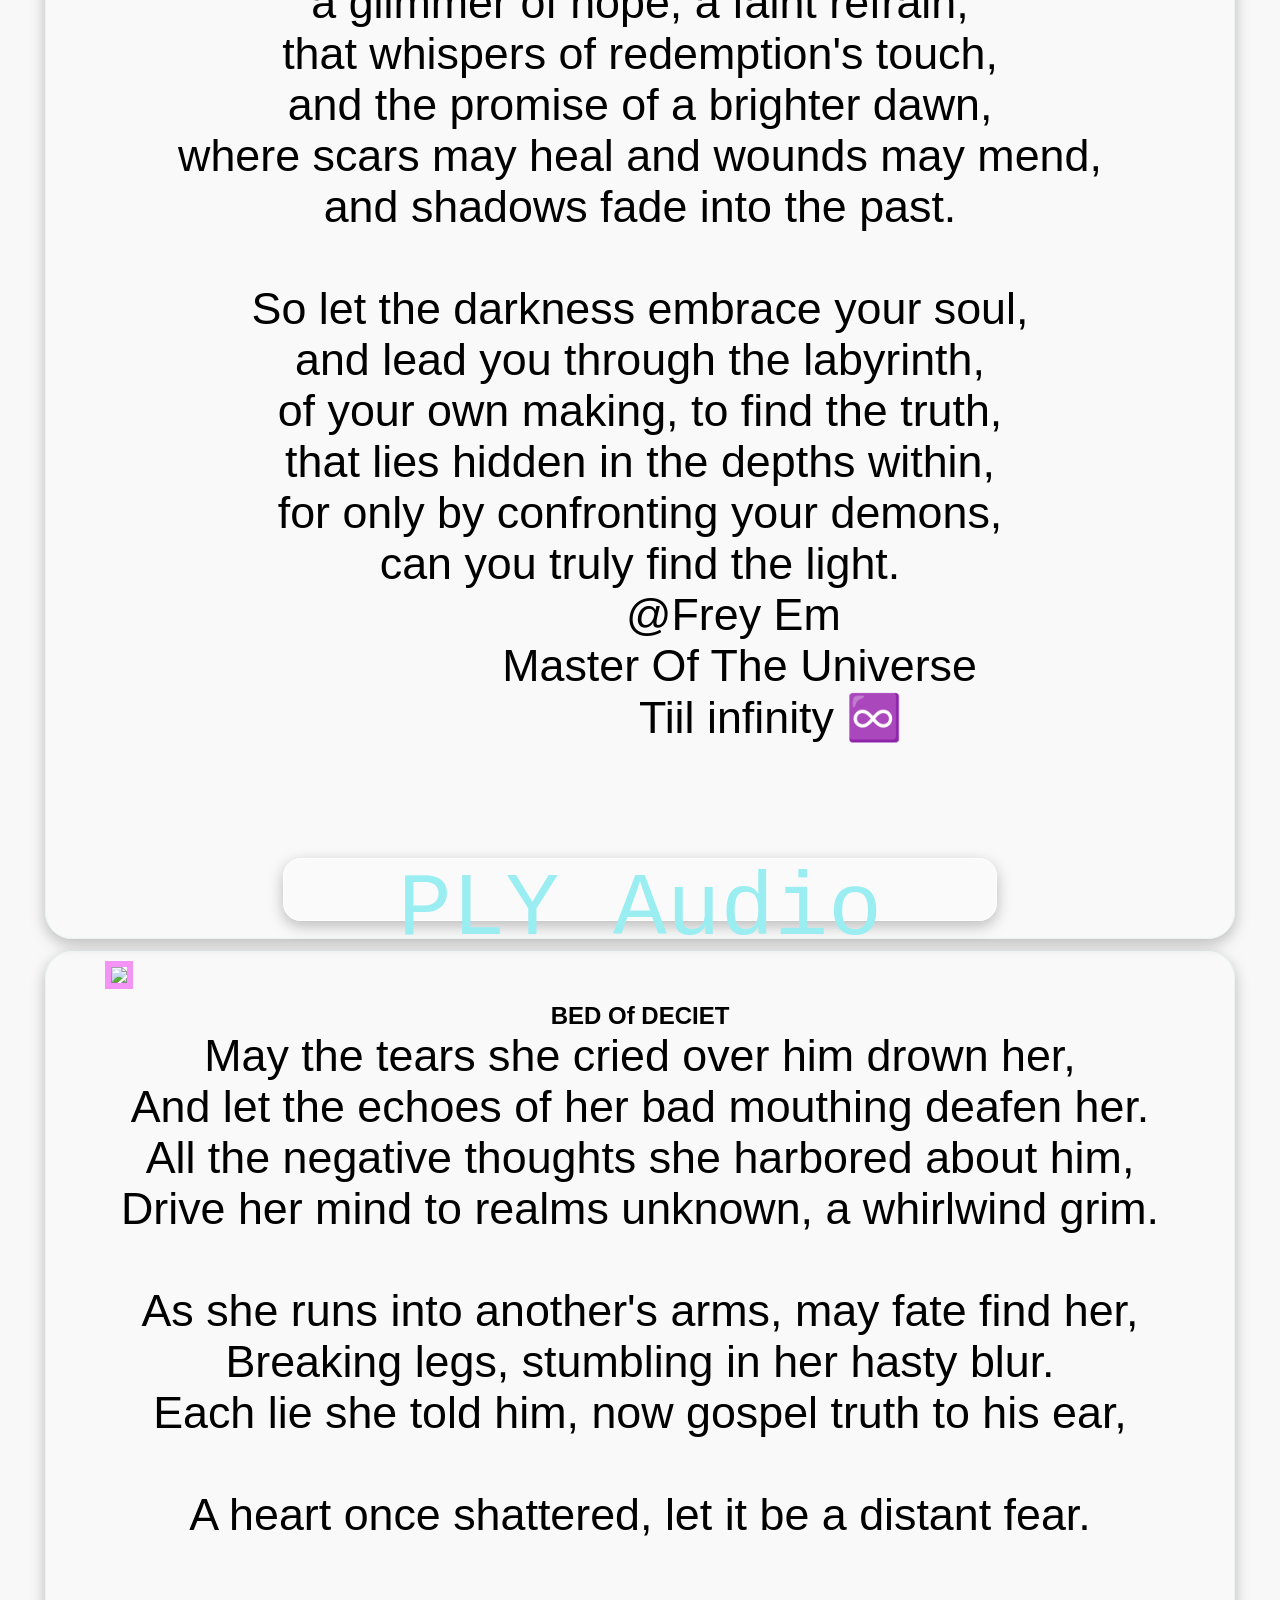
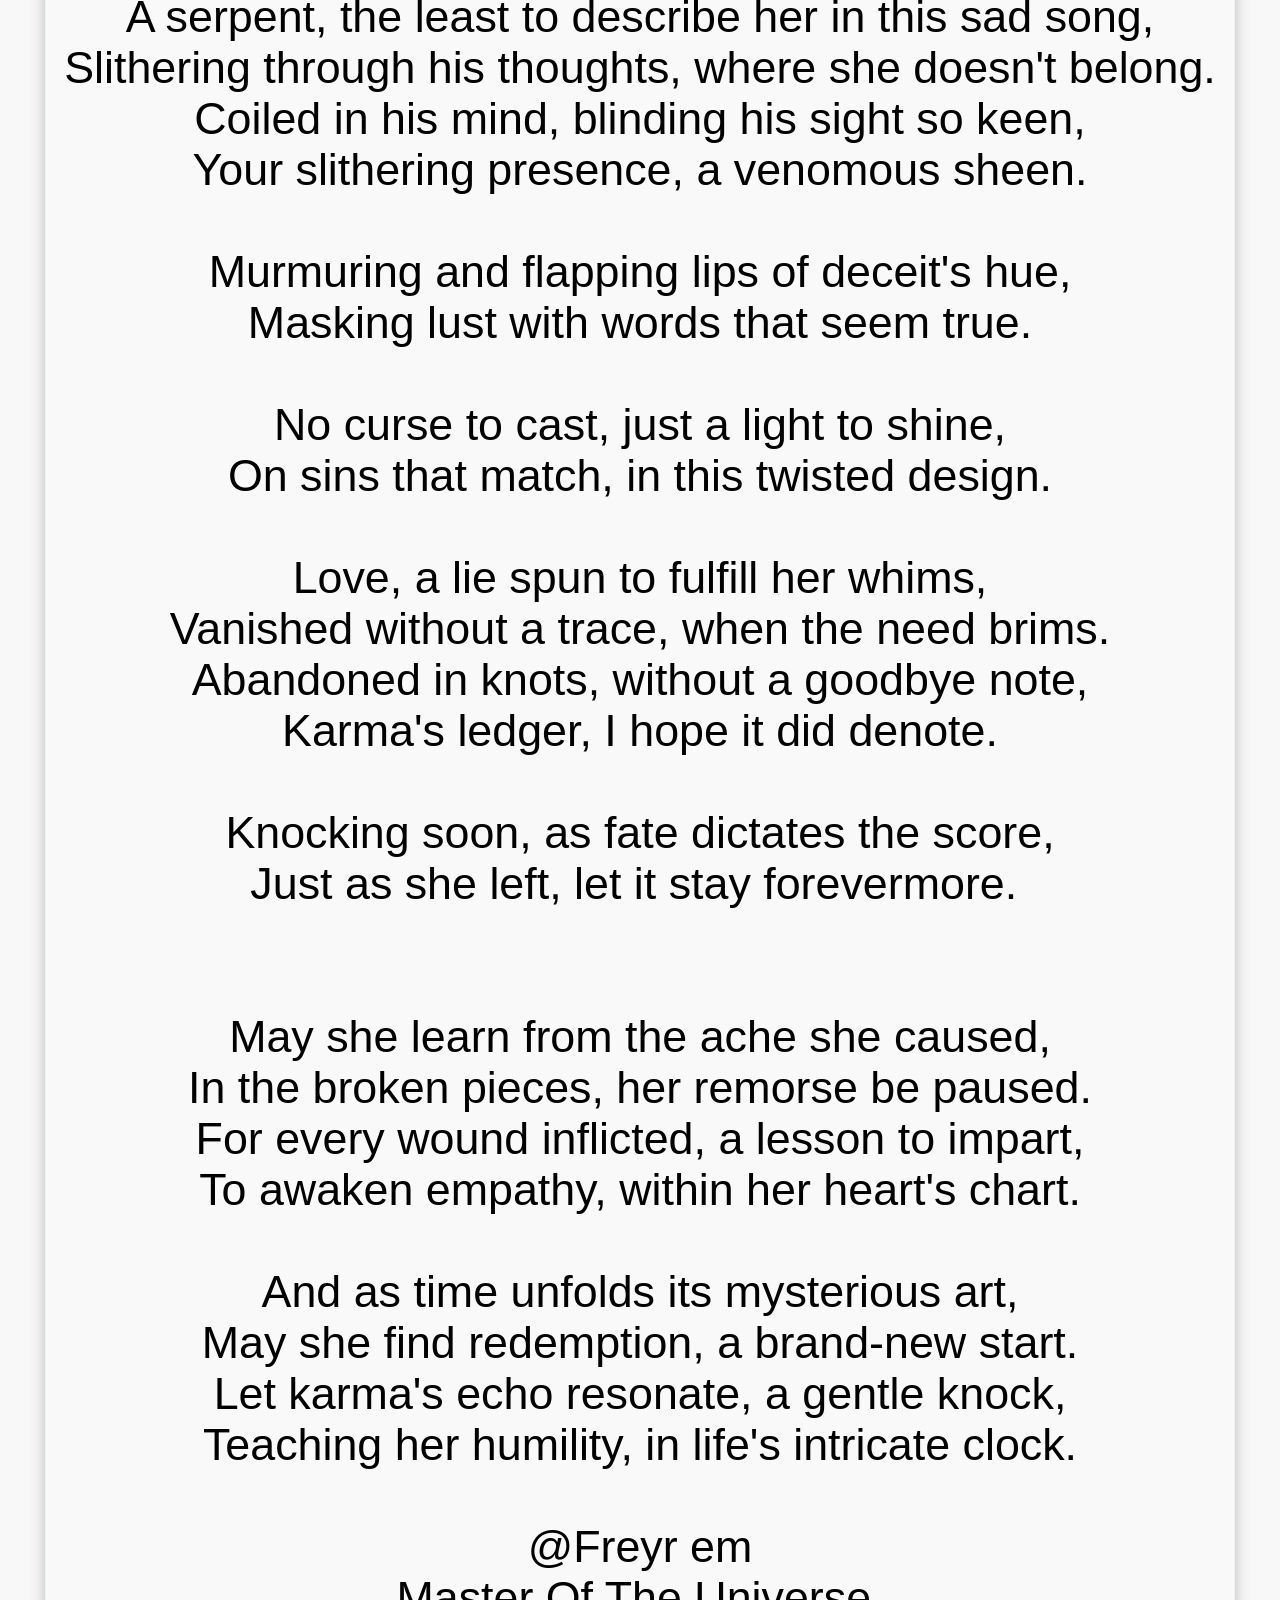
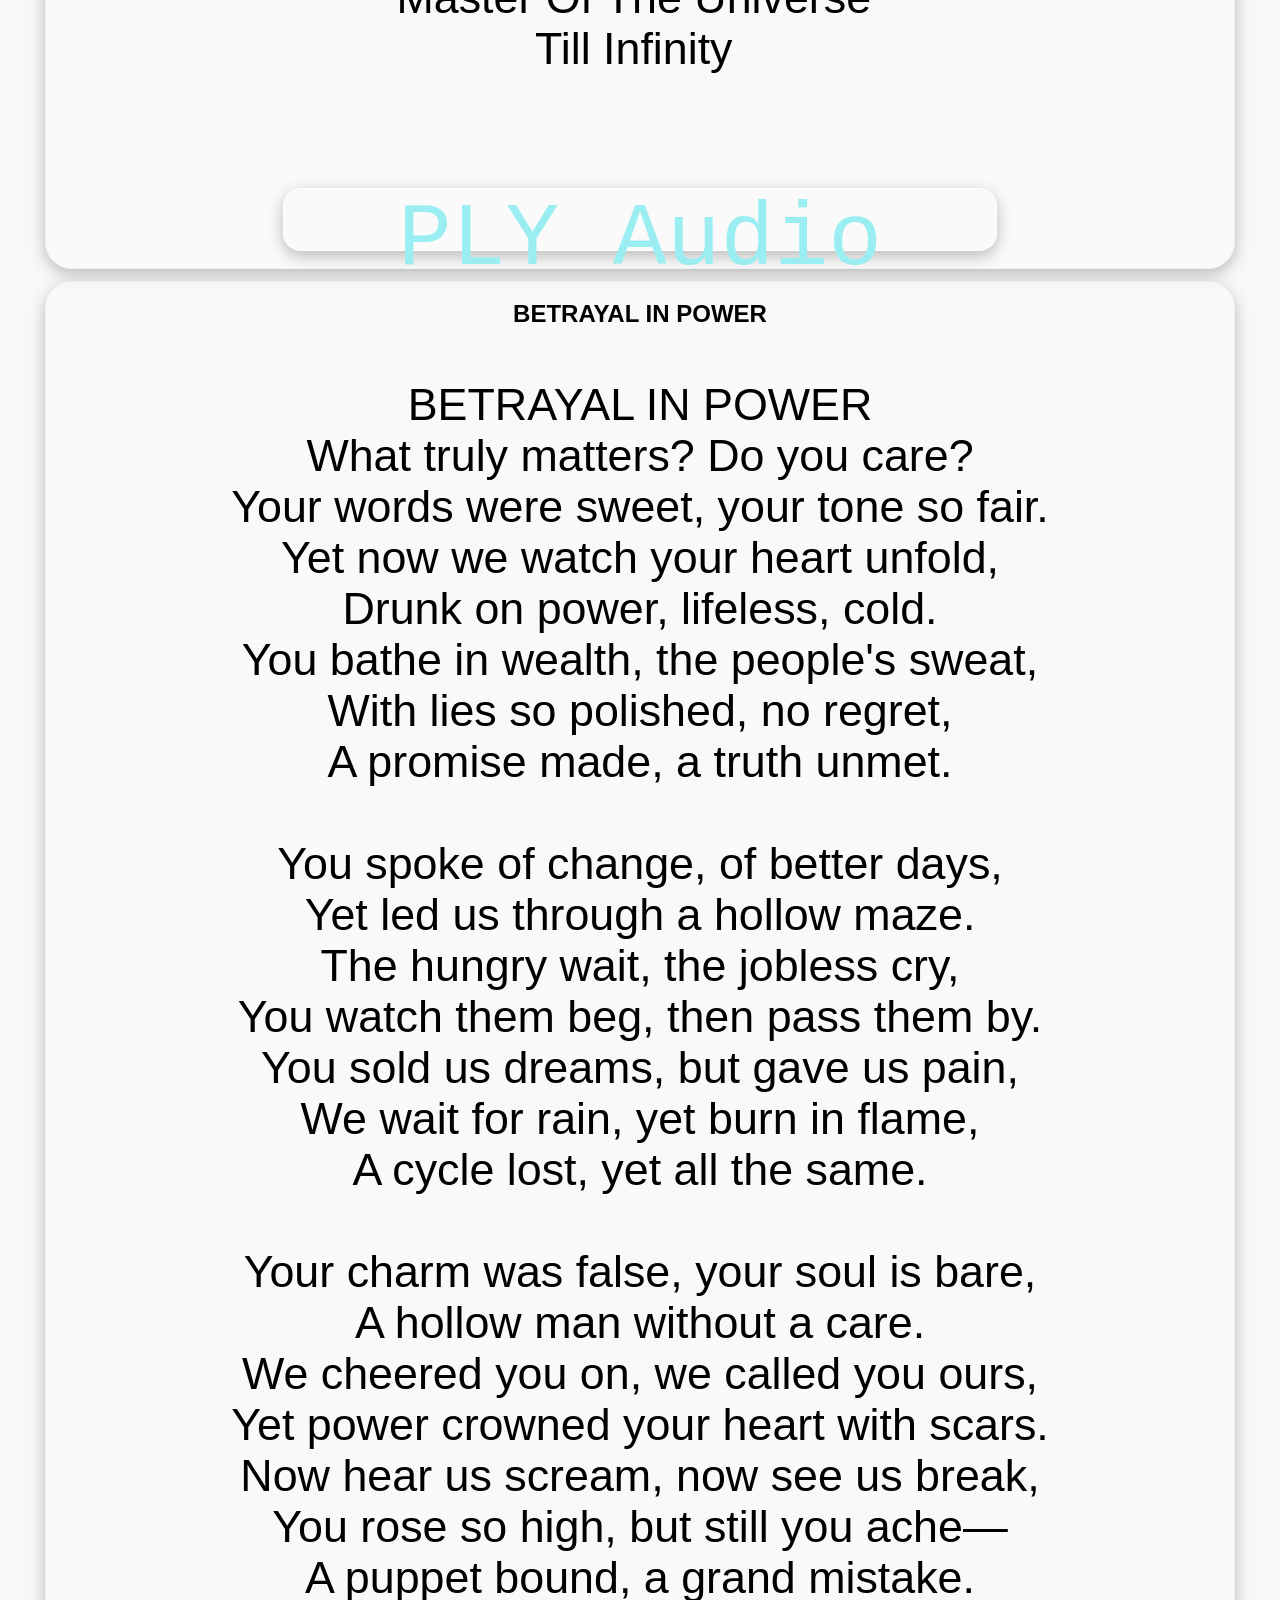
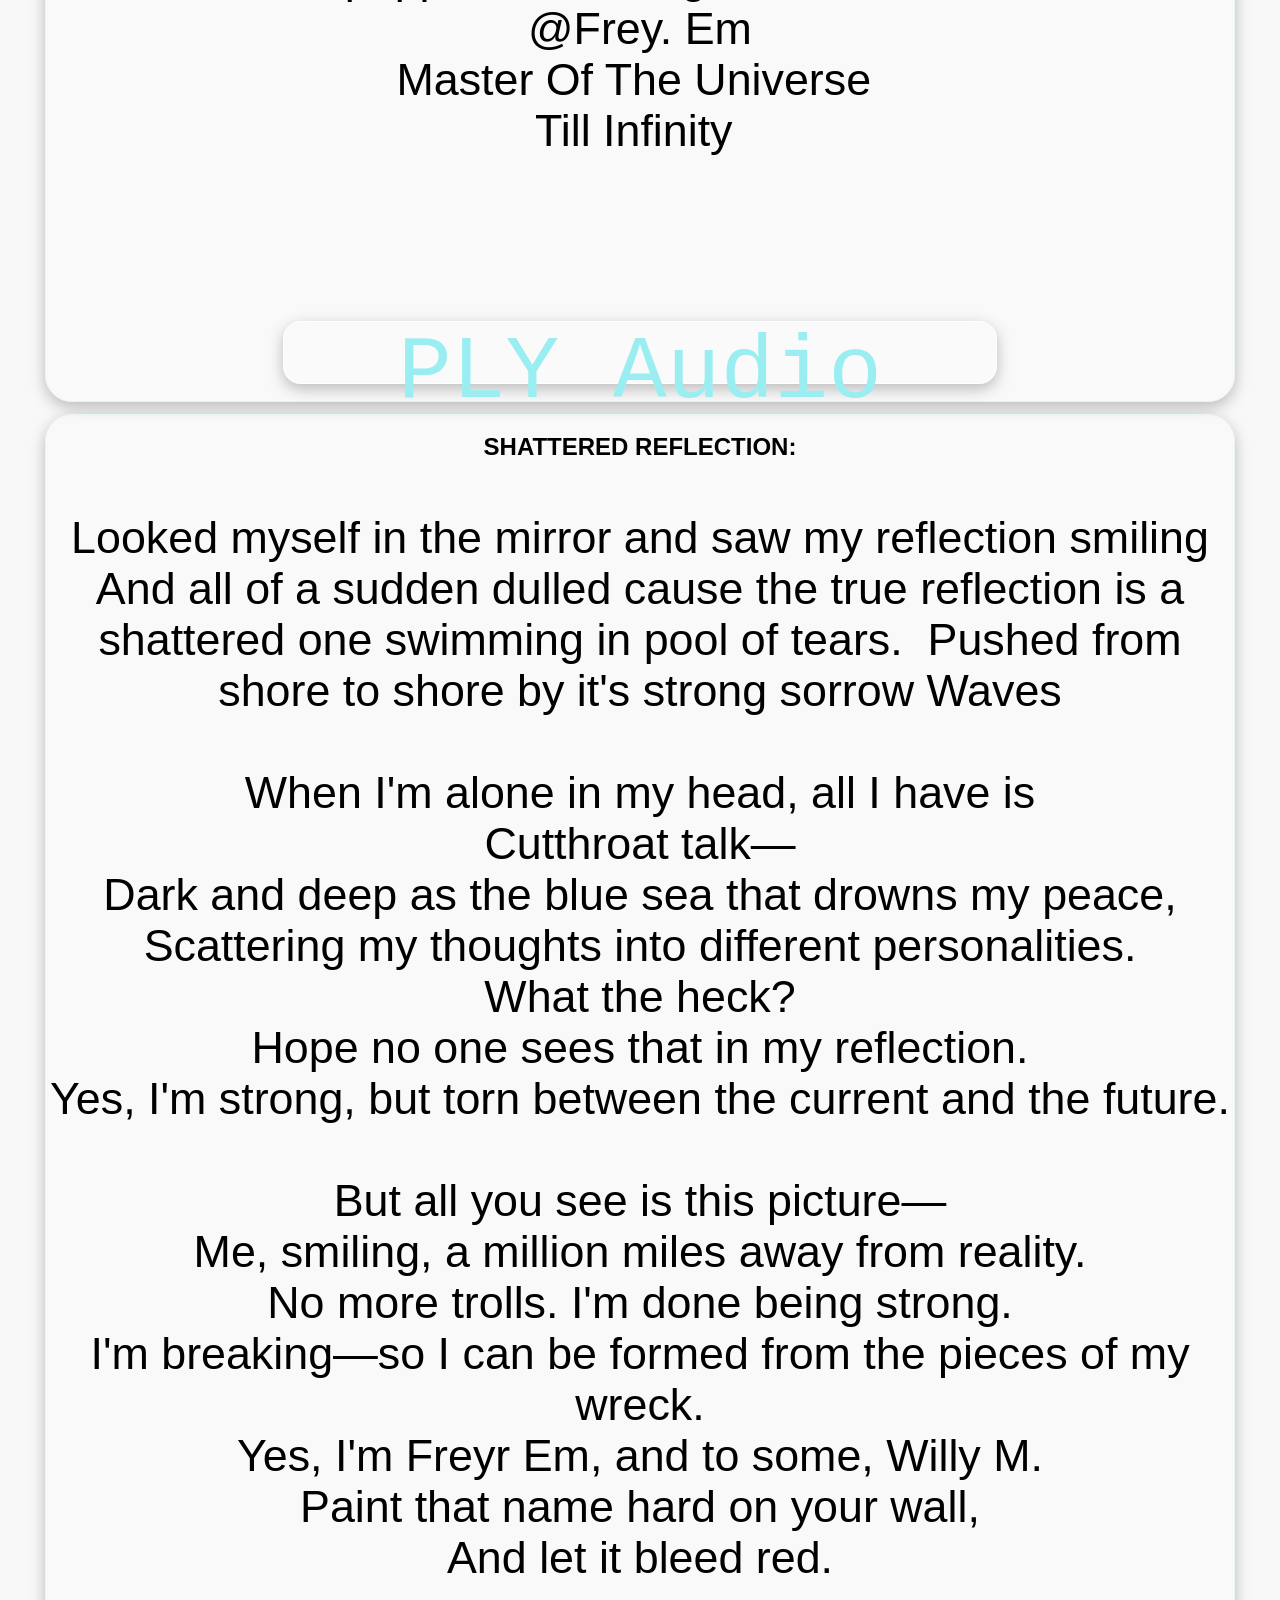
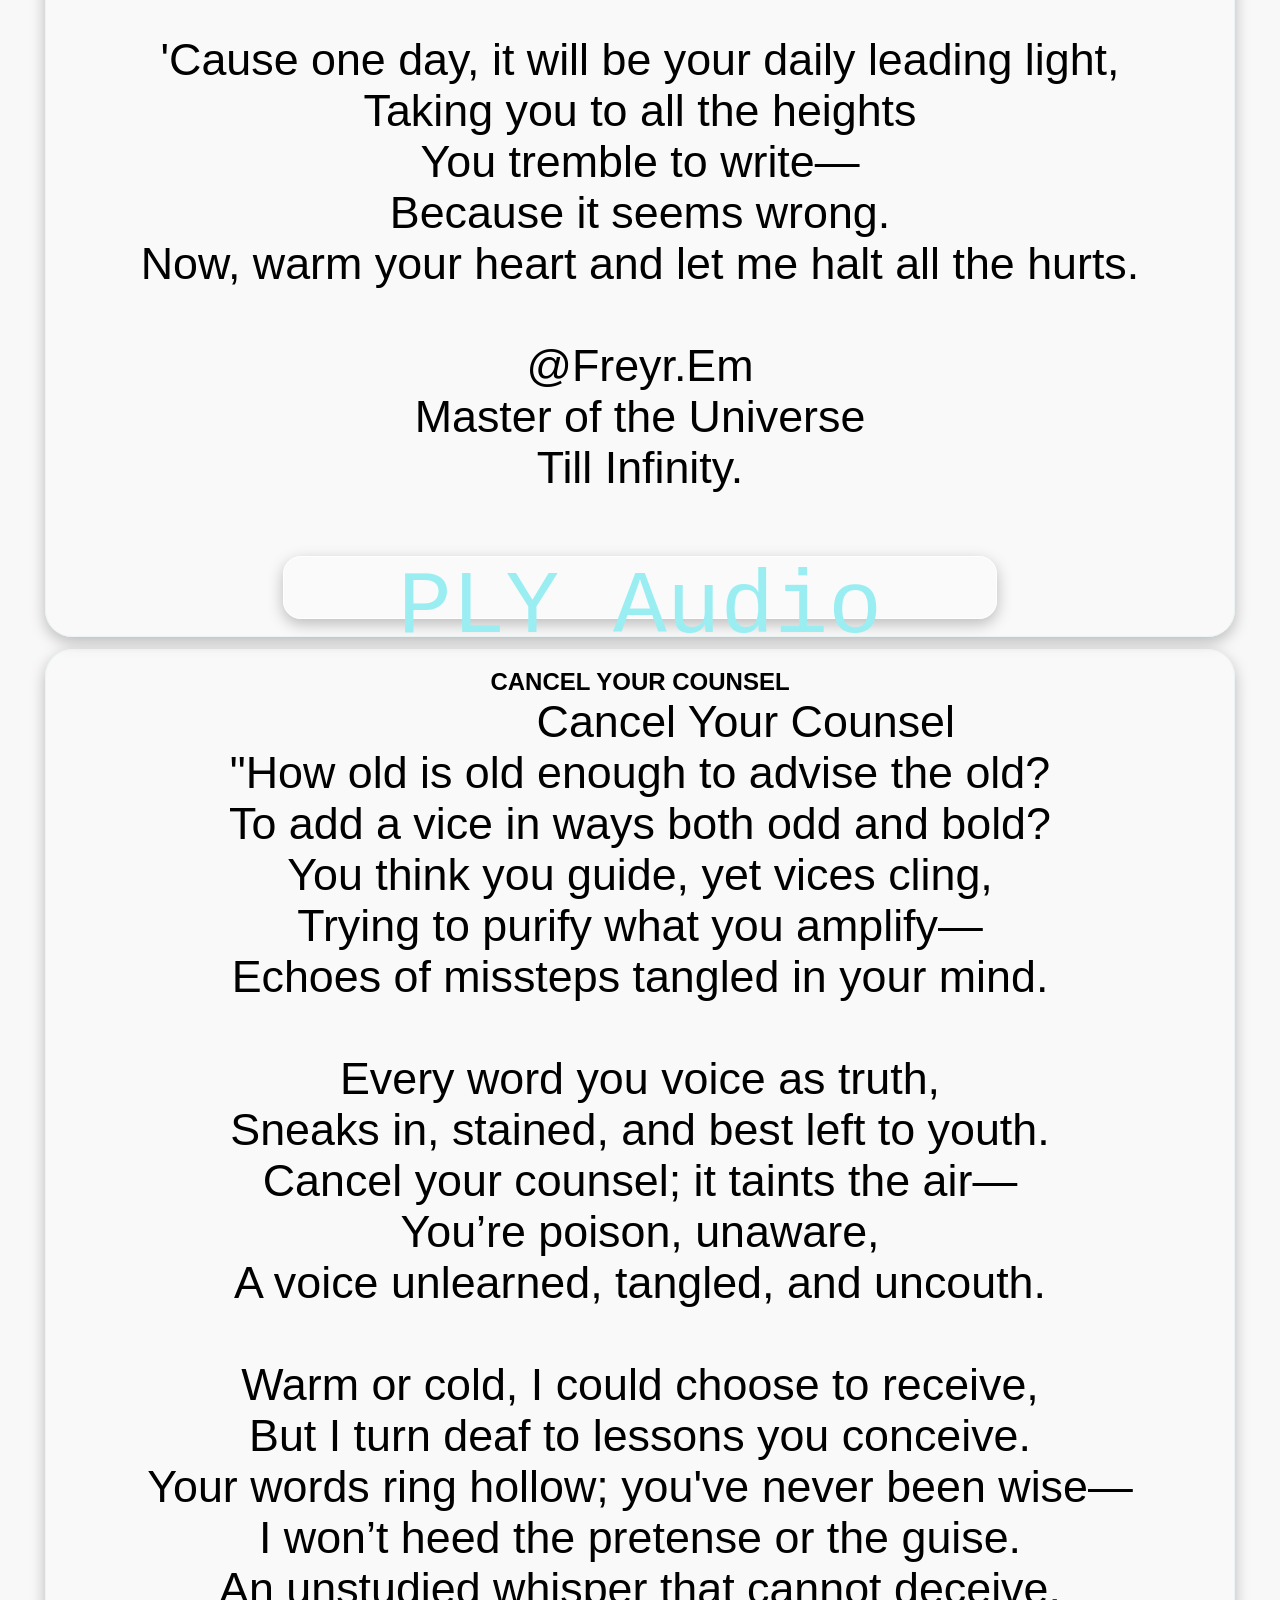
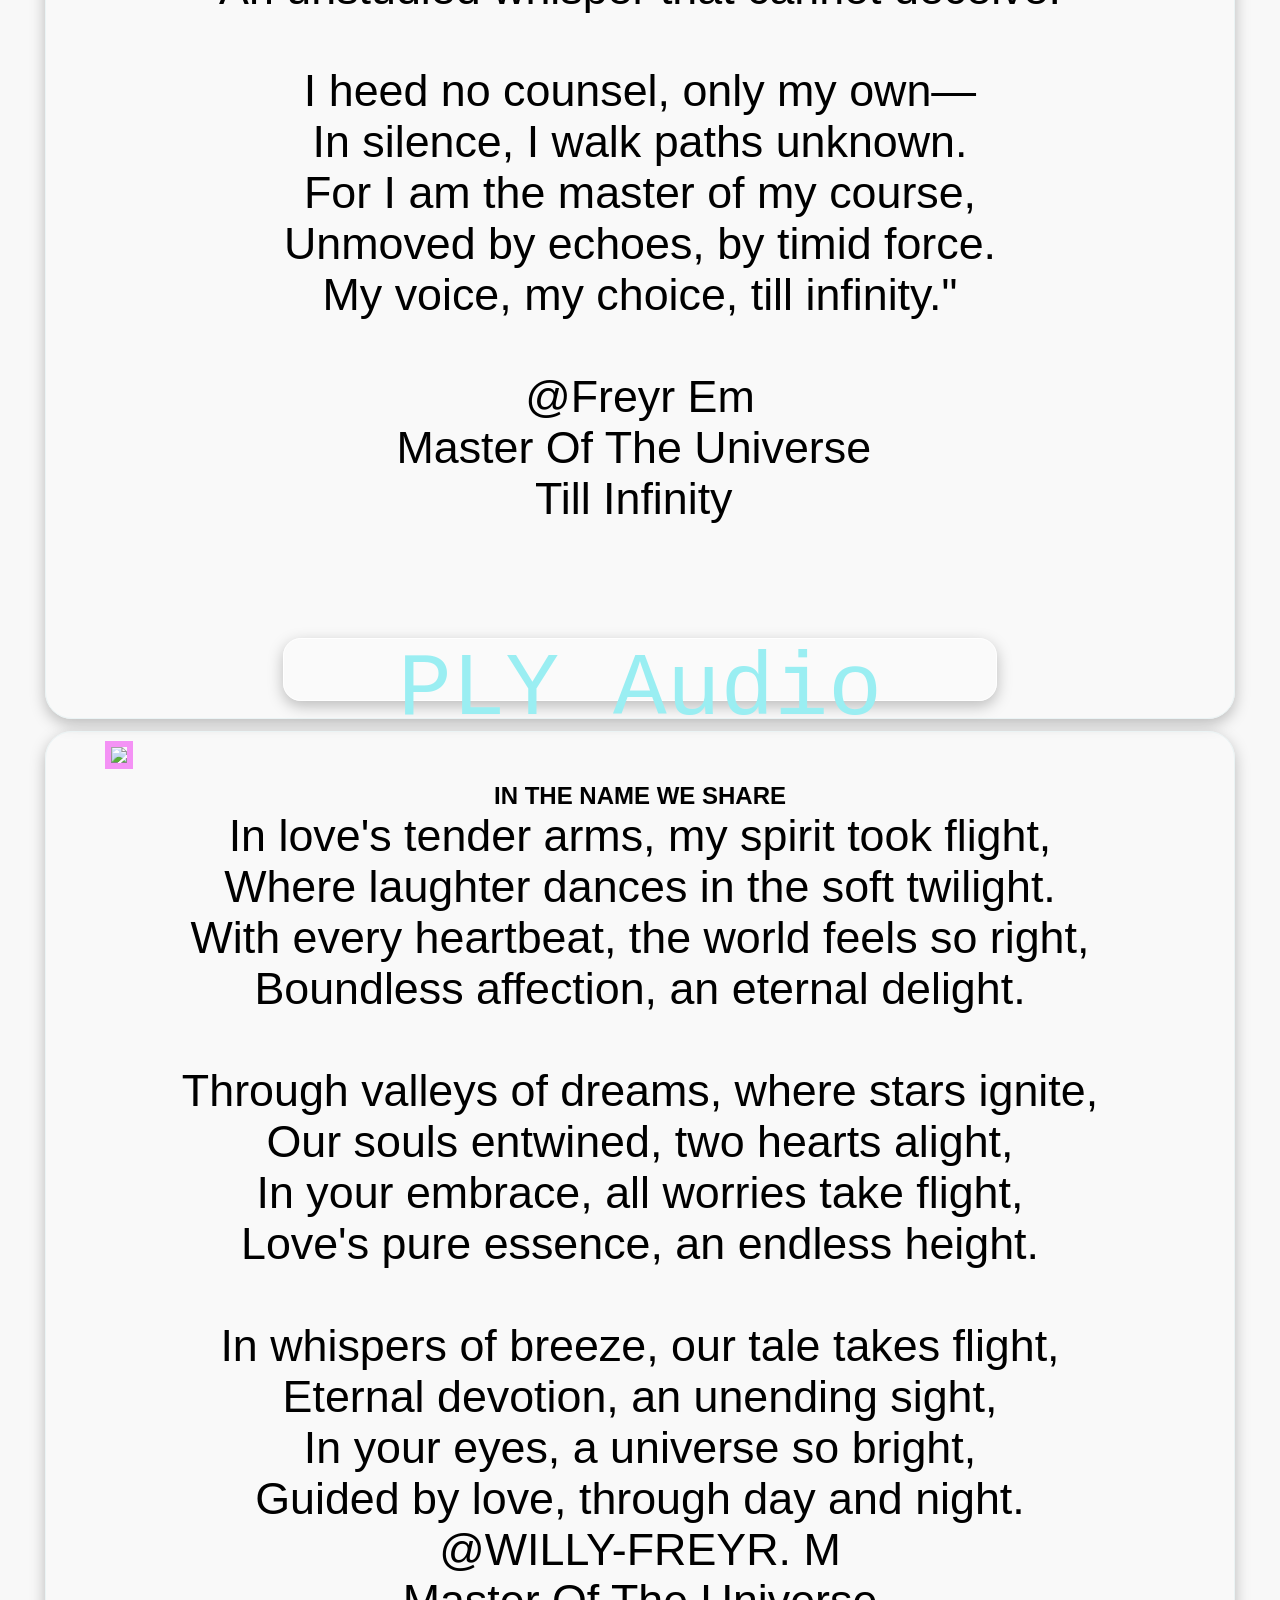
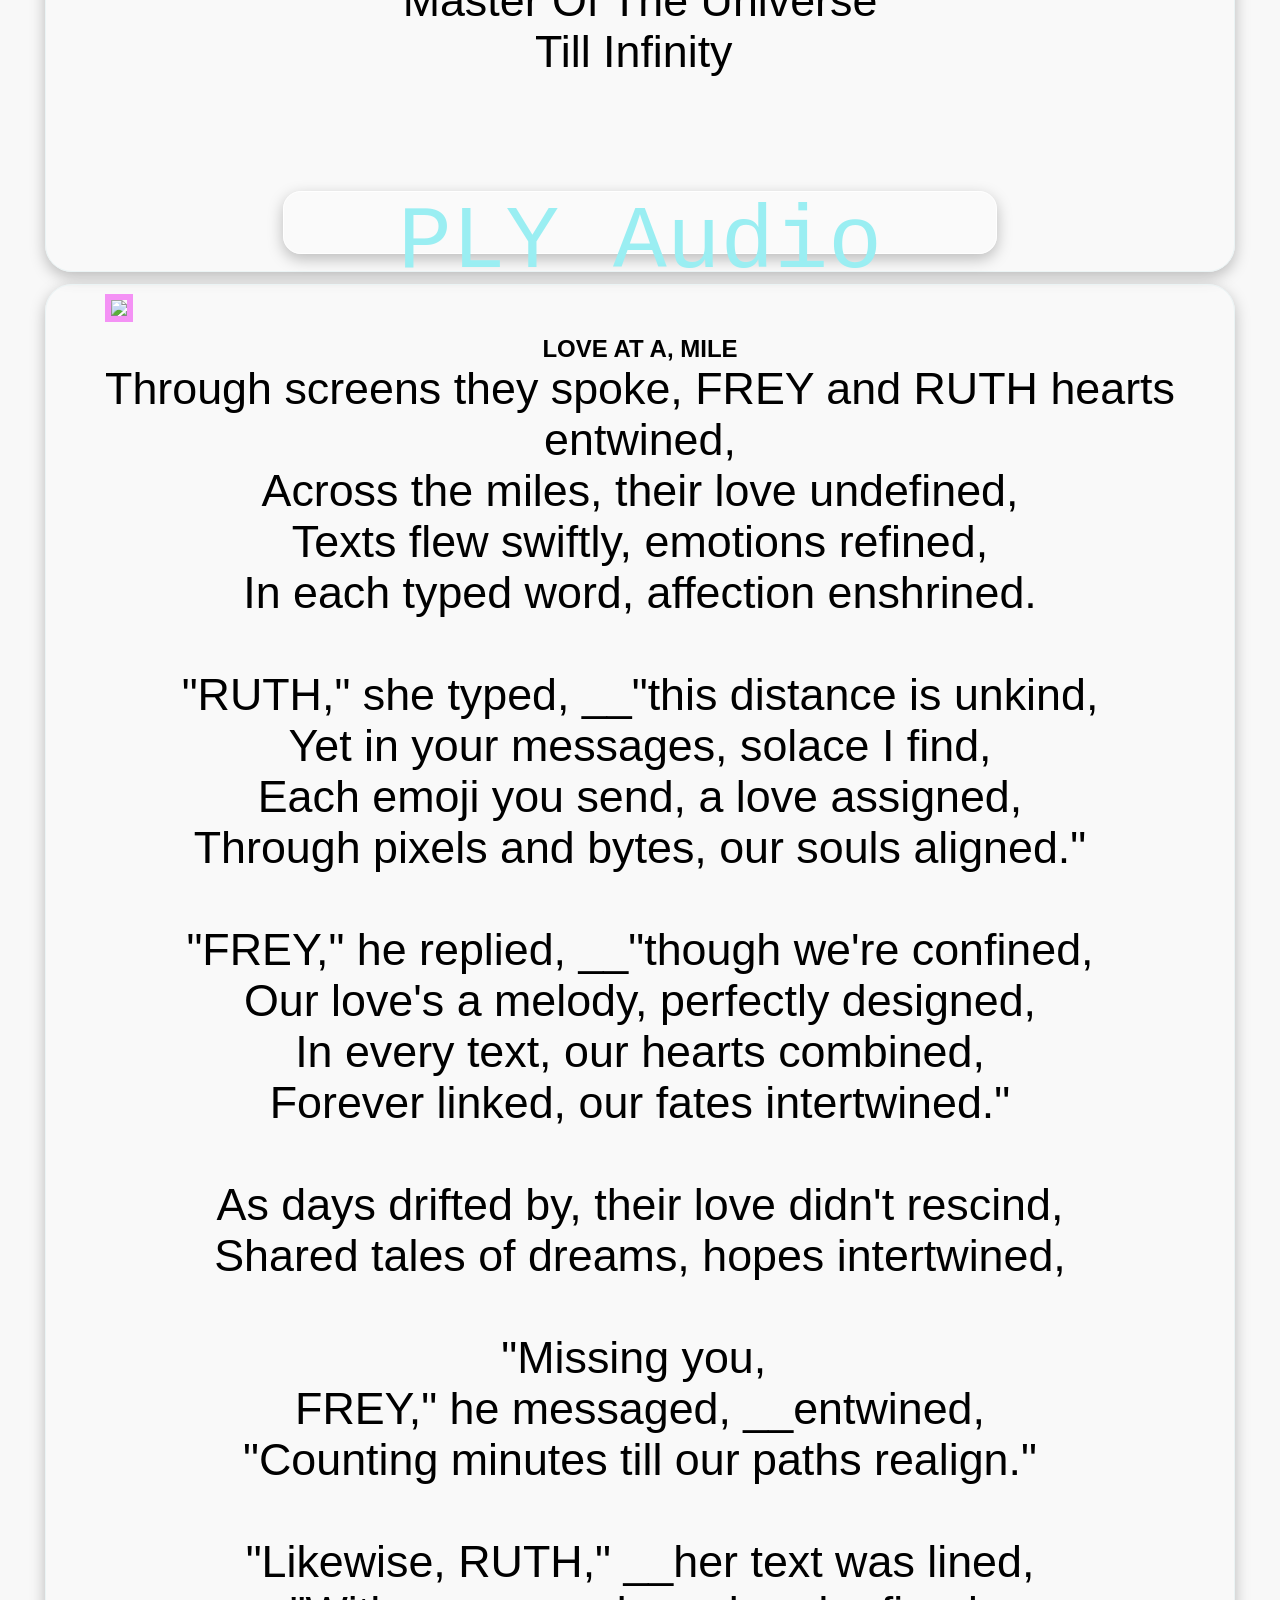
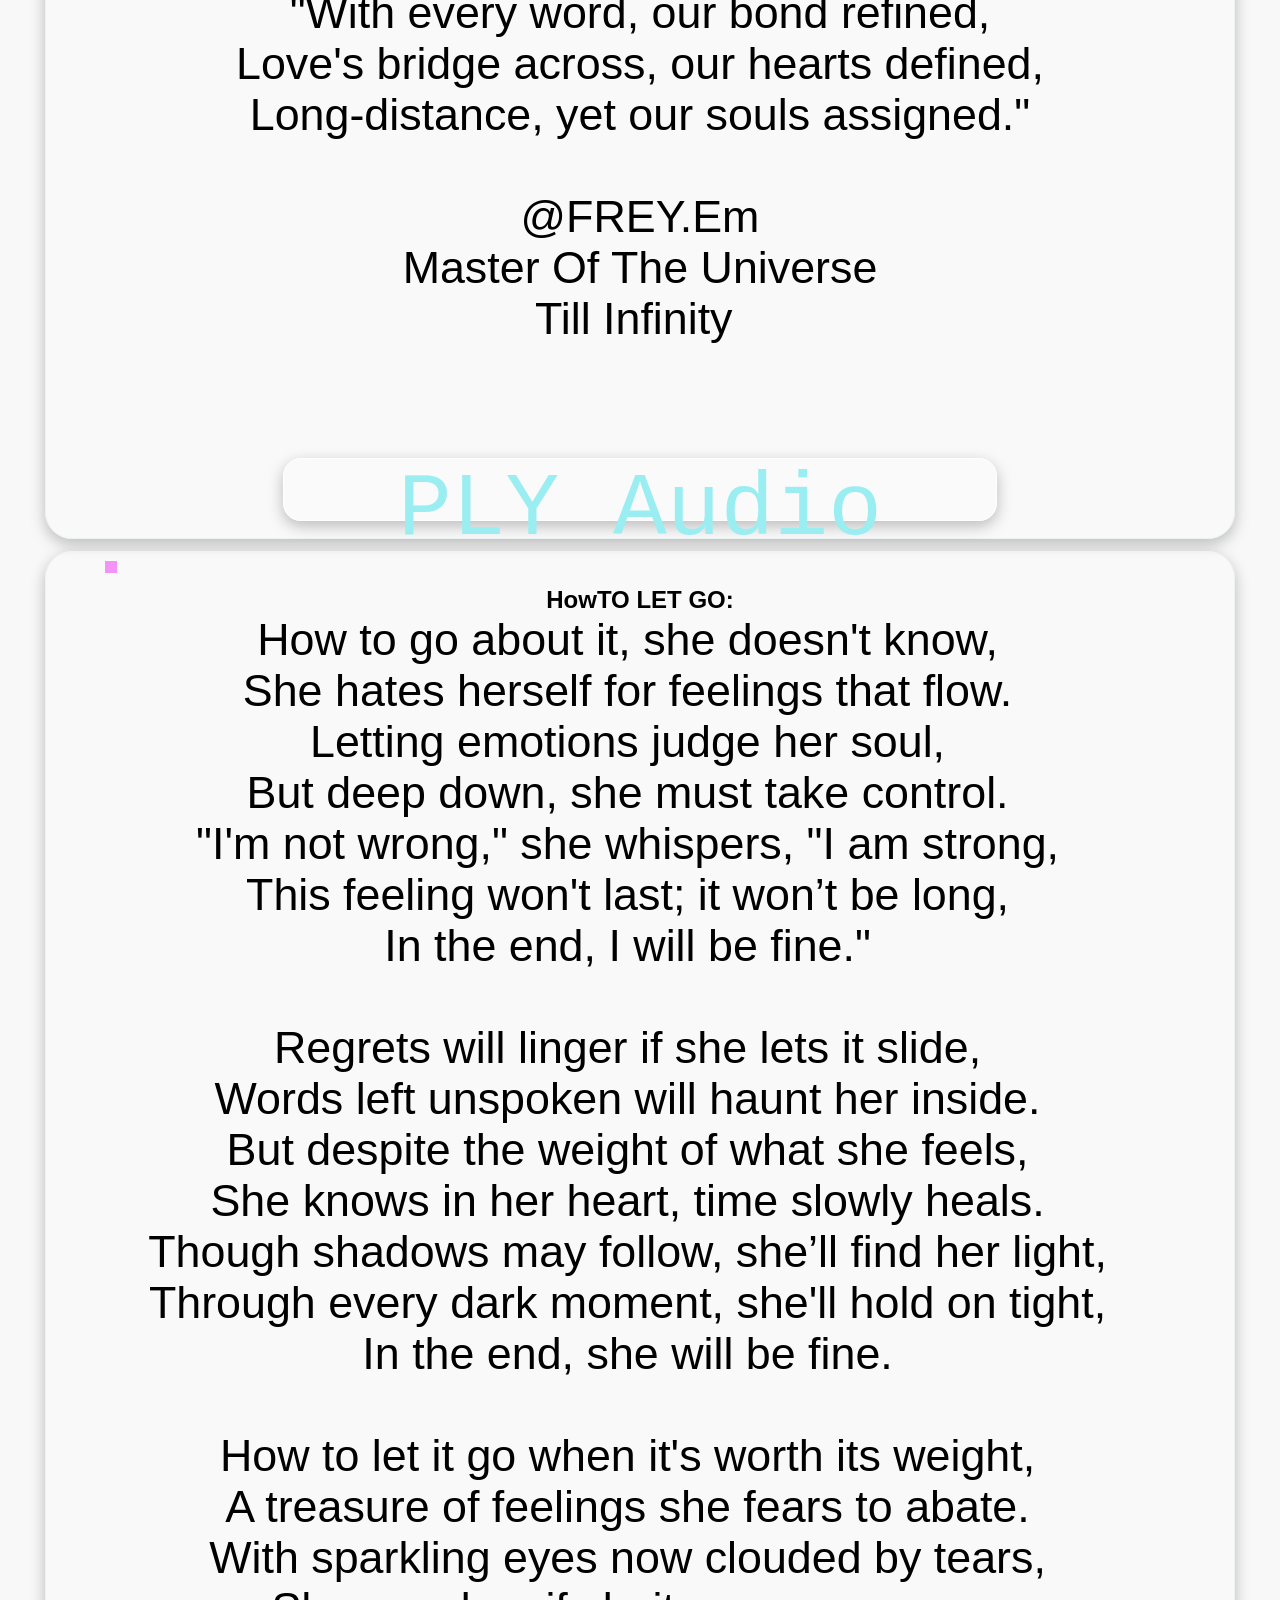
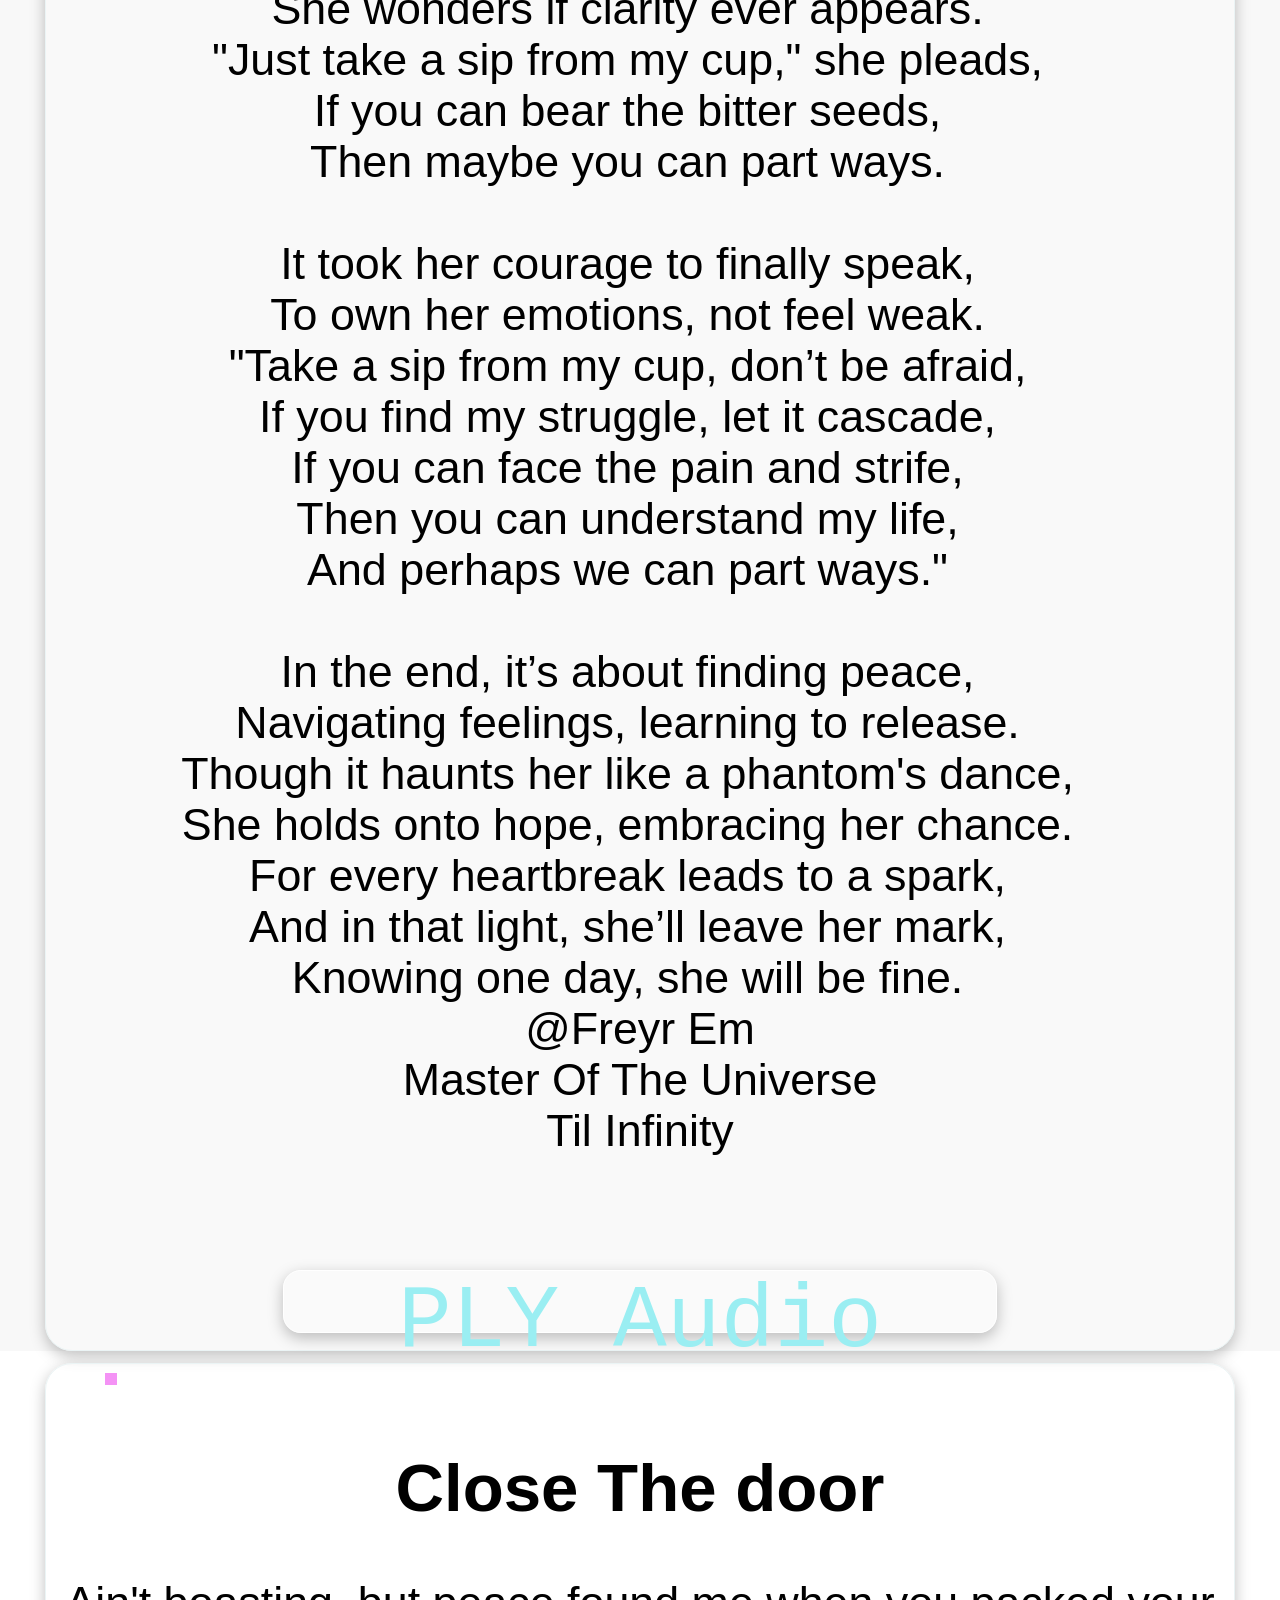
==== commit ebcd7b15: "Add files via upload" ====
--- a/DARK poetry .html
+++ b/DARK poetry .html
@@ -12,11 +12,11 @@
     <hr id="hnbr">
 	<div class="hn"></div>
   <img src="/storage/emulated/0/DARK poetry website Code/images/wf-logo-monogram-with-slash-style-design-template-free-vector(0).jpg" alt="Logo" class="logo">
-  <h1 class="title">DARK poetry</h1><br>
+  <h1 class="title">DARK_poetry</h1><br>
    <a href="#home"><i class="fa fa-home"></i>Home</a>
    <a href="mailto: willymurigi001@gmail.com"><i class="fa fa-envelope"></i></a>
-    <a href="tel:+254742074673" id><i class="fa fa-phone"></i></a>
-    <a href="https://wa.me/+254746676242?text=Hello Tech-Miles:"><i class="fa fa-whatsApp"></i></a>
+    <a href="tel:+254742074673" ><i class="fa fa-phone"></i></a>
+    <a href="https://wa.me/+254742074673?text=Hello Tech-Miles:"><i class="fa fa-WhatsApp"></i></a>
     <a href="#"><i class="fa fa-instagram"></i></a>
     <a href="https://www.facebook.com/profile.php?id=100063918939006"><i class="fa fa-facebook"></i></a>
     <div class="hn"></div>
@@ -27,117 +27,54 @@
                 
             
             <div class="post">
-    <img id="ppp" src="/storage/emulated/0/DARK poetry website Code/images/images (38) (2).jpeg">
-    <h1>GOD GUIDE</h1>
+    <img id="ppp" src="">
+    <h2>SHADOWS WITHIN</h2>
     <pre>
-Lord, guide my way,
-Through this life's fray,
-Let sin not lead astray,
-In fear's sway,
-Keep me close to your holy ray.
-
-God,
-Craft me as your mirror,
-Reflecting your superior,
-Shine amid the inferior,
-Show your power in the darkest interior,
-Where fears dwell,
-But I shall not cower.
-
-God,
-This is my plea,
-Guard every part of me,
-From the devil's glee,
-Feasting upon souls like a spree,
-Strengthen my hand,
-Make it your tool grand,
-To shatter the devil's brand,
-Let me be your sanctuary,
-Where troubled souls find the ordinary extraordinary.
-
-God,
-Mold me to be your well,
-Quenching thirst for those unwell.
-
-This prayer is mine,
-Hallelujah's shine,
-All honor and glory, Thine.
-
-God,
-Make me your peace envoy,
-Utilize my being to deploy,
-Restoring tranquility to hearts that destroy.
-
-Lord,
-I beseech thee today,
-Calm these forces at play,
-Fake prophets leading astray,
-In the messiah's name, they sway,
-For their own gain,
-May their deceitful reign wane.
-
-Lord,
-This is my prayer, I declare,
-In reverence, Amen.
-
-@ Freyr Murigi
-Master of the Universe
-Till Infinity 
-</pre>
-    <button id="btnp" onclick="Aud(1)">PLY Audio</button>
-</div> <!-- end post -->
-
-            
-            <div class="post">
-		<img id="ppp" src="/storage/emulated/0/DARK poetry website Code/images/bg.jpg">
-		<h1>ORDINARILY </h1>
-		<pre>
-Rushing not, yet set in stride,
-Bearing burdens, no time to bide,
-Life's currents pull and sway,
-Still, an unwavering smile holds sway,
-So ordinary, in an extraordinary way.
-
-Slumbering past the hour's chime,
-Rise in haste, no wasted time,
-Avoiding lateness, a daily quest,
-Fear of locked gates, an unwelcome guest,
-Extra hours to amend the day's crime,
-Homeward bound, yet smiles align,
-No fret, no hurry,
-So ordinary.
-
-Delays in pay, a dreaded scene,
-Check procedures, a long routine,
-Bills persist, a constant theme,
-Still smiling, swallowing disappointment's sheen,
-Late returns, nights routine,
-Late to bed, early to glean,
-Rushed to work in a flurried blur,
-So ordinary, yet enduring.
-
-Payday arrives, feels heaven-sent,
-Forgetting the toils, so content,
-Check on the right, bills on the left,
-Numbers jumble, a mind-bending theft,
-Salary versus bills, a mismatch evident,
-Consider an advance, life's bent.
-
-Slumbering late, rising with the sun,
-Work-bound in haste, day's duties begun,
-Leaving late, wearing that familiar grin,
-So ordinary, yet finding joy within.
-
-@Frey M Mogilevich 
-Master of the Universe
-Till infinity.
-		</pre>
-
-		<button id="btnp" onclick="Aud(3)">PLY Audio</button>
+     SHADOWS WITHIN 
+How dark is darkness in your heart?
+Does it trigger nausea for verbal dehérence?
+How twisted are the knots that no gesture can restructure,
+grinning at your grace and grooming at others' reach?
+Too mean to give a hand, yet eavesdropping keenly waiting for downfall,
+built yourself high walls, peeping through the keyhole.
+
+In shadows cast, your secrets dance,
+where echoes whisper ancient tales,
+of loves lost and betrayals deep,
+where trust is but a fleeting breath,
+and silence reigns in solemn keep,
+beneath the weight of untold truths.
+
+Within the depths, emotions swirl,
+like tempests raging in the night,
+each wave a tumult of despair,
+crashing against the shores of reason,
+where dreams dissolve in pools of doubt,
+and fears take root in fertile soil.
+
+Yet in the darkness, there is light,
+a glimmer of hope, a faint refrain,
+that whispers of redemption's touch,
+and the promise of a brighter dawn,
+where scars may heal and wounds may mend,
+and shadows fade into the past.
+
+So let the darkness embrace your soul,
+and lead you through the labyrinth,
+of your own making, to find the truth,
+that lies hidden in the depths within,
+for only by confronting your demons,
+can you truly find the light.
+               @Frey Em
+                Master Of The Universe
+                     Tiil infinity ♾️
+                     
+    </pre>
+		<button id="btnp" onclick="Aud(1)">PLY Audio</button>
 	</div> <!-- end post -->
-<div class="post">
-		<img id="ppp" src="/storage/emulated/0/DARK poetry website Code/images/married-couples-love-have-problems-their-relationship-turn-their-backs-sit-together_726330-1523.jpg">
-		<h1>BED OF DECIET</h1>
+	<div class="post">
+		<img id="ppp" src="/storage/emulated/0/DARK poetry website Code/images/valentine-couple-beautiful-view_718506-24.jpg">
+		<h2>BED Of DECIET</h2>
 		<pre>
 May the tears she cried over him drown her,
 And let the echoes of her bad mouthing deafen her.
@@ -180,17 +117,306 @@
 Let karma's echo resonate, a gentle knock,
 Teaching her humility, in life's intricate clock.
 
-@ Frey M  Mogilevich
+@Freyr em
+Master Of The Universe 
+Till Infinity 
+
+		</pre>
+		<button id="btnp" onclick="Aud(2)">PLY Audio</button>
+	</div> <!-- end post -->
+	
+		<div class="post">
+   <img id='' src=''/>
+   <h2>BETRAYAL IN POWER</h2>
+		 <pre>
+		  
+BETRAYAL IN POWER
+What truly matters? Do you care?
+Your words were sweet, your tone so fair.
+Yet now we watch your heart unfold,
+Drunk on power, lifeless, cold.
+You bathe in wealth, the people's sweat,
+With lies so polished, no regret,
+A promise made, a truth unmet.
+
+You spoke of change, of better days,
+Yet led us through a hollow maze.
+The hungry wait, the jobless cry,
+You watch them beg, then pass them by.
+You sold us dreams, but gave us pain,
+We wait for rain, yet burn in flame,
+A cycle lost, yet all the same.
+
+Your charm was false, your soul is bare,
+A hollow man without a care.
+We cheered you on, we called you ours,
+Yet power crowned your heart with scars.
+Now hear us scream, now see us break,
+You rose so high, but still you ache—
+A puppet bound, a grand mistake.
+@Frey. Em
+Master Of The Universe 
+Till Infinity 
+
+
+		 </pre>
+		<button id="btnp" onclick="Aud(3)">PLY Audio</button>
+	</div>
+	
+		<div class="post">
+   <img id='' src=''/>
+   <h2>SHATTERED REFLECTION:</h2>
+		 <pre>
+		  
+Looked myself in the mirror and saw my reflection smiling
+And all of a sudden dulled cause the true reflection is a shattered one swimming in pool of tears.  Pushed from shore to shore by it's strong sorrow Waves
+
+When I'm alone in my head, all I have is
+Cutthroat talk—
+Dark and deep as the blue sea that drowns my peace,
+Scattering my thoughts into different personalities.
+What the heck?
+Hope no one sees that in my reflection.
+Yes, I'm strong, but torn between the current and the future.
+
+But all you see is this picture—
+Me, smiling, a million miles away from reality.
+No more trolls. I'm done being strong.
+I'm breaking—so I can be formed from the pieces of my wreck.
+Yes, I'm Freyr Em, and to some, Willy M.
+Paint that name hard on your wall,
+And let it bleed red.
+
+'Cause one day, it will be your daily leading light,
+Taking you to all the heights
+You tremble to write—
+Because it seems wrong.
+Now, warm your heart and let me halt all the hurts.
+
+@Freyr.Em
+Master of the Universe
+Till Infinity.
+		 </pre>
+		<button id="btnp" onclick="Aud(4)">PLY Audio</button>
+	</div>
+	
+	
+		<div class="post">
+   <img id='' src=''/>
+   <h2>CANCEL YOUR COUNSEL</h2>
+		 <pre>
+		  Cancel Your Counsel 
+"How old is old enough to advise the old?
+To add a vice in ways both odd and bold?
+You think you guide, yet vices cling,
+Trying to purify what you amplify—
+Echoes of missteps tangled in your mind.
+
+Every word you voice as truth,
+Sneaks in, stained, and best left to youth.
+Cancel your counsel; it taints the air—
+You’re poison, unaware,
+A voice unlearned, tangled, and uncouth.
+
+Warm or cold, I could choose to receive,
+But I turn deaf to lessons you conceive.
+Your words ring hollow; you've never been wise—
+I won’t heed the pretense or the guise.
+An unstudied whisper that cannot deceive.
+
+I heed no counsel, only my own—
+In silence, I walk paths unknown.
+For I am the master of my course,
+Unmoved by echoes, by timid force.
+My voice, my choice, till infinity."
+
+@Freyr Em
+Master Of The Universe 
+Till Infinity 
+
+		 </pre>
+		<button id="btnp" onclick="Aud(5)">PLY Audio</button>
+	</div>
+<div class="post">
+		<img id="ppp" src="/storage/emulated/0/DARK poetry website Code/images/0afa83dd405e46fb08b4d6b2bbf55aad.jpg">
+		<h2>IN THE NAME WE SHARE </h2>
+		<pre>
+In love's tender arms, my spirit took flight,
+Where laughter dances in the soft twilight.
+With every heartbeat, the world feels so right,
+Boundless affection, an eternal delight.
+
+Through valleys of dreams, where stars ignite,
+Our souls entwined, two hearts alight,
+In your embrace, all worries take flight,
+Love's pure essence, an endless height.
+
+In whispers of breeze, our tale takes flight,
+Eternal devotion, an unending sight,
+In your eyes, a universe so bright,
+Guided by love, through day and night.
+@WILLY-FREYR. M
 Master Of The Universe
 Till Infinity 
-</pre>
-		<button id="btnp" onclick="Aud(4)">PLY Audio</button>
+
+		    </pre>
+		<button id="btnp" onclick="Aud(6)">PLY Audio</button>
 	</div> <!-- end post -->
 	<div class="post">
-		<img id="ppp" src="/storage/emulated/0/DARK poetry website Code/images/valentine-couple-beautiful-view_718506-24.jpg">
-		<h1>NOSTALGIA</h1>
+		<img id="ppp" src="/storage/emulated/0/DARK poetry website Code/images/stock-vector-girl-with-smartphone-lying-in-bed-hand-drawn-llustration-vector-sketch-587291741.jpg">
+		<h2>LOVE AT A, MILE </h2>
 		<pre>
-Last night,  
+Through screens they spoke, FREY and RUTH hearts entwined,
+Across the miles, their love undefined,
+Texts flew swiftly, emotions refined,
+In each typed word, affection enshrined.
+
+"RUTH," she typed, __"this distance is unkind,
+Yet in your messages, solace I find,
+Each emoji you send, a love assigned,
+Through pixels and bytes, our souls aligned."
+
+"FREY," he replied, __"though we're confined,
+Our love's a melody, perfectly designed,
+In every text, our hearts combined,
+Forever linked, our fates intertwined."
+
+As days drifted by, their love didn't rescind,
+Shared tales of dreams, hopes intertwined,
+
+"Missing you, 
+FREY," he messaged, __entwined,
+"Counting minutes till our paths realign."
+
+"Likewise, RUTH," __her text was lined,
+"With every word, our bond refined,
+Love's bridge across, our hearts defined,
+Long-distance, yet our souls assigned."
+
+@FREY.Em
+Master Of The Universe
+Till Infinity 
+
+		</pre>
+		<button id="btnp" onclick="Aud(7)">PLY Audio</button>
+	</div> <!-- end post -->
+	
+	<div class="post">
+	<img id="ppp" src="">
+	    <h2>HowTO LET GO:</h2>
+		 <pre>
+How to go about it, she doesn't know,  
+She hates herself for feelings that flow.  
+Letting emotions judge her soul,  
+But deep down, she must take control.  
+"I'm not wrong," she whispers, "I am strong,  
+This feeling won't last; it won’t be long,  
+In the end, I will be fine."  
+
+Regrets will linger if she lets it slide,  
+Words left unspoken will haunt her inside.  
+But despite the weight of what she feels,  
+She knows in her heart, time slowly heals.  
+Though shadows may follow, she’ll find her light,  
+Through every dark moment, she'll hold on tight,  
+In the end, she will be fine.  
+
+How to let it go when it's worth its weight,  
+A treasure of feelings she fears to abate.  
+With sparkling eyes now clouded by tears,  
+She wonders if clarity ever appears.  
+"Just take a sip from my cup," she pleads,  
+If you can bear the bitter seeds,  
+Then maybe you can part ways.  
+
+It took her courage to finally speak,  
+To own her emotions, not feel weak.  
+"Take a sip from my cup, don’t be afraid,  
+If you find my struggle, let it cascade,  
+If you can face the pain and strife,  
+Then you can understand my life,  
+And perhaps we can part ways."  
+
+In the end, it’s about finding peace,  
+Navigating feelings, learning to release.  
+Though it haunts her like a phantom's dance,  
+She holds onto hope, embracing her chance.  
+For every heartbreak leads to a spark,  
+And in that light, she’ll leave her mark,  
+Knowing one day, she will be fine.  
+@Freyr Em
+Master Of The Universe
+Til Infinity
+                     
+ </pre>
+		<button id="btnp" onclick="Aud(8)">PLY Audio</button>
+	</div> <!-- end post -->
+            <!-- ... (other post divs) ... -->
+    </div>
+    
+    <div class="post">
+     <img id='ppp' src=''/>
+		 <pre>
+		     <h2>Close The door</h2>
+Ain't boasting, but peace found me when you packed your bags,  
+Boarded a bus, declaring an end to us with no more flags.  
+You weren't just a nuisance; you endangered my mental health,  
+A vampire, draining all my energy in pursuit of your stealth.
+
+A labyrinth of headaches, navigating your every whim,  
+Chasing circles, ending up in your ungrateful, toxic brim.  
+Round after round, a chaotic maze of futile tries,  
+Until finally, I saw your back, the door, your goodbyes.
+
+Flames flickered as you departed, a finale so surreal,  
+And my energy, once captive, now liberated to heal.  
+Bursting free from the chains of your toxic grasp,  
+In this newfound solitude, my strength began to clasp.
+
+No longer entangled in the web of your disdain,  
+In the aftermath, a symphony of liberation's refrain.  
+Six stanzas echoing the triumph of letting you go,  
+A tale of renewal, strength, and freedom's vibrant flow.
+@Frey.M.Mogilevich
+  Master Of The Universe</pre>
+		<button id="btnp" onclick="Aud(9)">PLY Audio</button>
+	</div>
+	<div class="post">
+	 <img id="ppp" src="" />
+	 <h2> BLESSED SUNLIGHT</h2>
+		 <pre>
+		     
+As the sun rises, the Son lifts high,
+Your glowing face mirrors the sky,
+Reflecting love’s pure, golden tie,
+In this haven where blessings lie,
+A sacred bond our hearts rely.
+
+This is it—the ground of grace,
+A natural, holy, tender place,
+Crafted by the Creator’s embrace,
+To bless us both, as hearts interlace,
+And souls in love’s rhythm trace.
+
+I say thank you, my guiding light,
+For in you, my heart finds might,
+The woman whose love shines bright,
+Who bore the blessing, day and night,
+Making me whole—a father in sight.
+@Frey Murigi 
+Master Of The Universe
+Til Infinity
+
+		   
+		 </pre>
+		<button id="btnp" onclick="Aud(10)">PLY Audio</button>
+	</div>
+	
+	<div class="post">
+   <img id='' src=''/>
+   <h2>NOSTALGIA </h2>
+		 <pre>
+		  Last night,  
 I couldn't sleep;  
 I kept turning  
 and thinking  
@@ -229,177 +455,139 @@
 but I guess good things don't last forever.*  
 *That's why I'm binding you this farewell.*
 
-@Frey M Mogilevich 
+@Freyr Em
 Master of The Universe  
 Till infinity  
-</pre>
-		<button id="btnp" onclick="Aud(5)">PLY Audio</button>
-	</div> <!-- end post -->
-<div class="post">
-		<img id="ppp" src="/storage/emulated/0/DARK poetry website Code/images/0afa83dd405e46fb08b4d6b2bbf55aad.jpg">
-		<h1>IN THE NAME WE SHARE </h1>
-		<pre>
-In love's tender arms, my spirit took flight,
-Where laughter dances in the soft twilight.
-With every heartbeat, the world feels so right,
-Boundless affection, an eternal delight.
-
-Through valleys of dreams, where stars ignite,
-Our souls entwined, two hearts alight,
-In your embrace, all worries take flight,
-Love's pure essence, an endless height.
-
-In whispers of breeze, our tale takes flight,
-Eternal devotion, an unending sight,
-In your eyes, a universe so bright,
-Guided by love, through day and night.
-@WILLY-FREYR. M
+		 </pre>
+		<button id="btnp" onclick="Aud(11)">PLY Audio</button>
+	</div>
+	
+	<div class="post">
+   <img id='' src=''/>
+   <h2>A LOVE IN TURMOIL</h2>
+		 <pre>
+
+Am I overdoing it, or is this your new way of luring?
+I've been keenly analyzing,
+Reading between the lines,
+Trying all I can to see us as an item,
+Swallowing pangs of pain,
+Enduring your unbecoming.
+The way you treat me feels toxic,
+And compared to how we started, it’s shocking.
+
+Was it a joke, or were you just exhausted after work
+When you said, "I need actions, not just words"?
+I've given attention, care, spoken your love language,
+Loved you as if we just met,
+Pure intimacy, no secrets—
+As if we just wed.
+But what are you holding back?
+What’s stopping you from caring?
+
+This is me, pouring my heart out,
+Hoping together, we’ll work it out.
+Don’t fight alone—
+Come, lean on my shoulder.
+Open up,
+Shed light on the shadows in your heart,
+Ignite the flames of love.
+It’s cold to hold you in my arms
+While your mind is miles away,
+Hiding behind forced smiles,
+Pretending you feel no guilt.
+
+Love is a union, a fusion of emotions and feelings,
+A rhythm of synchronized heartbeats.
+Let’s find our rhythm, our sync.
+In this dance of love, let’s never sink.
+
+Reveal what’s hidden beneath your veiled eyes.
+Let our love break through all the lies.
+This is not a facade, not a mere show—
+Let the authenticity of our bond glow.
+Together, we’ll mend what’s torn apart,
+Resurrect love from its dormant heart.
+
+Trust in us, let it rise from the debris.
+Reignite the passion that once set us free.
+Embrace the truth, discard the disguise,
+Let our love bloom, reaching for the skies.
+In our union, let’s find our peace,
+Love’s harmony—may it never cease.
+
+@Frey Em
 Master Of The Universe
-Till Infinity 
-
-		    </pre>
-		<button id="btnp" onclick="Aud(6)">PLY Audio</button>
-	</div> <!-- end post -->
+Till Infinity
+		 </pre>
+		<button id="btnp" onclick="Aud(12)">PLY Audio</button>
+	</div>
+	
+		
 	<div class="post">
-		<img id="ppp" src="/storage/emulated/0/DARK poetry website Code/images/stock-vector-girl-with-smartphone-lying-in-bed-hand-drawn-llustration-vector-sketch-587291741.jpg">
-		<h1>LOVE AT A, MILE </h1>
-		<pre>
-Through screens they spoke, FREY and RUTH hearts entwined,
-Across the miles, their love undefined,
-Texts flew swiftly, emotions refined,
-In each typed word, affection enshrined.
-
-"RUTH," she typed, __"this distance is unkind,
-Yet in your messages, solace I find,
-Each emoji you send, a love assigned,
-Through pixels and bytes, our souls aligned."
-
-"FREY," he replied, __"though we're confined,
-Our love's a melody, perfectly designed,
-In every text, our hearts combined,
-Forever linked, our fates intertwined."
-
-As days drifted by, their love didn't rescind,
-Shared tales of dreams, hopes intertwined,
-
-"Missing you, 
-FREY," he messaged, __entwined,
-"Counting minutes till our paths realign."
-
-"Likewise, RUTH," __her text was lined,
-"With every word, our bond refined,
-Love's bridge across, our hearts defined,
-Long-distance, yet our souls assigned."
-
-@FREY.M.Nogilevich
+   <img id='' src=''/>
+   <h2>HEART ANGUISH </h2>
+		 <pre>
+		 
+
+I wanted you so much,  
+And when you realized, saw yourself in my eyes,  
+From my point of view, you were an angel.  
+But you started to cut me off from all angles,  
+As if taking an L was not enough.  
+You dragged my emotions, played rough with my feelings,  
+Hurting was not your concern.  
+You put me in a corner,  
+Pouring out your cold heart just to hurt.
+
+You knew it was you I was after,  
+Even with your prolonged laughter.  
+Whenever I mentioned my heart matters,  
+You still were the one I was falling for.  
+Your indifference cut deep, left scars,  
+Making me question what we were.  
+Yet I remained, hoping for change,  
+Despite the pain you caused,  
+Yearning for a love that never came.
+
+Every cold word, every harsh tone,  
+Only solidified the walls you'd grown.  
+You showed no care for the tears I shed,  
+Breaking me down with each word said.  
+Still, I held on, to the dream of us,  
+Ignoring the reality, avoiding the fuss.  
+In my heart, you were always near,  
+Despite the truth, despite the fear,  
+I longed for the love you couldn’t give.
+
+Now I see, clear as day,  
+Your love was never meant to stay.  
+The pain you caused has set me free,  
+From the chains of a love that could never be.  
+I'll mend my heart, find my peace,  
+Let the anguish of loving you cease.  
+For in the end, I learned to see,  
+That the love I needed was within me.  
+And in letting go, I found my harmony.
+@Frey Em
 Master Of The Universe
-Till Infinity 
-
-		</pre>
-		<button id="btnp" onclick="Aud(7)">PLY Audio</button>
-	</div> <!-- end post -->
-	
-	<div class="post">
-	<img id="ppp" src="/storage/emulated/0/DARK poetry website Code/images/image-20160511-18171-kulas4.jpg">
-	    <h1>GEM</h1>
-		 <pre>
-Love to me was just like a game
-For the lame
-Where females and males
-Who were scared to face the tides alone
-Who needed someone to lean on
-And a reason to give them hope
-To live and die for
-If there was nothing to keep them pressing 
-on.
-
-An excuse.
-A refuge.
-To run to when their heart can no longer
-keep the pulse.
-
-That was my thoughts,
-And I fought.
-Not to game.
-Then I saw you, a rare gem,
-And I told myself I'm game,
-And you are the prize.
-I figured you as a maze
-For how you happened to amaze
-With your gaits
-As you walked in through the gate
-And sat yourself carefully like a fragile and priceless piece
-That would break if dropped,
-Ready to make your order.
-
-And I told myself you would be my order
-If fate would happen to request me to make one.
-It would be someone.
-Fast forward...
-
-I apologize
-For I saw you as a prize to be won.
-I was wrong.
-I apologize
-For premeditating a long con.
-On your heart
-
-Thank you.
-For helping me know how to love,
-And for keeping our hearts warm.
-
-Thank you.
-For turning this house into a home,
-And for keeping it warm.
-Your presence is of essence.
-
-I adore you.
-I owe you.
-I love you.
-
-@FREY.M.MOGILEVICH
-Master Of The Universe
-Till Infinity 
- </pre>
-		<button id="btnp" onclick="Aud(8)">PLY Audio</button>
-	</div> <!-- end post -->
-            <!-- ... (other post divs) ... -->
-    </div>
-    <div class="post">
-		 <pre>
-		     <h1>Close The door</h1>
-Ain't boasting, but peace found me when you packed your bags,  
-Boarded a bus, declaring an end to us with no more flags.  
-You weren't just a nuisance; you endangered my mental health,  
-A vampire, draining all my energy in pursuit of your stealth.
-
-A labyrinth of headaches, navigating your every whim,  
-Chasing circles, ending up in your ungrateful, toxic brim.  
-Round after round, a chaotic maze of futile tries,  
-Until finally, I saw your back, the door, your goodbyes.
-
-Flames flickered as you departed, a finale so surreal,  
-And my energy, once captive, now liberated to heal.  
-Bursting free from the chains of your toxic grasp,  
-In this newfound solitude, my strength began to clasp.
-
-No longer entangled in the web of your disdain,  
-In the aftermath, a symphony of liberation's refrain.  
-Six stanzas echoing the triumph of letting you go,  
-A tale of renewal, strength, and freedom's vibrant flow.
-@Frey.M.Mogilevich
-  Master Of The Universe</pre>
-		<button id="btnp" onclick="Aud(9)">PLY Audio</button>
-	</div> <!-- end post -->
+Till infinity''' 
+                      
+		 </pre>
+		<button id="btnp" onclick="Aud(13)">PLY Audio</button>
+	</div>
+	
+	<!-- end post -->
             <!-- ... (other post divs)--->
       <div class="post">
-		 <pre>
-		     <h1>Loading,,,</h1>
-		     more
-		     poems
-		   
-		 </pre>
-		<button id="btnp" onclick="Aud(10)">PLY Audio</button>
+       <!-- enter image l -->
+       <h2></h2>
+		 <pre>
+		  Loading,,,,
+		  loading,, More,,,,
+		  
+		 </pre>
+		<button id="btnp" onclick="Aud(14)">PLY Audio</button>
 	</div> <!-- end post -->
             <!-- ... (other post divs)--->
     
